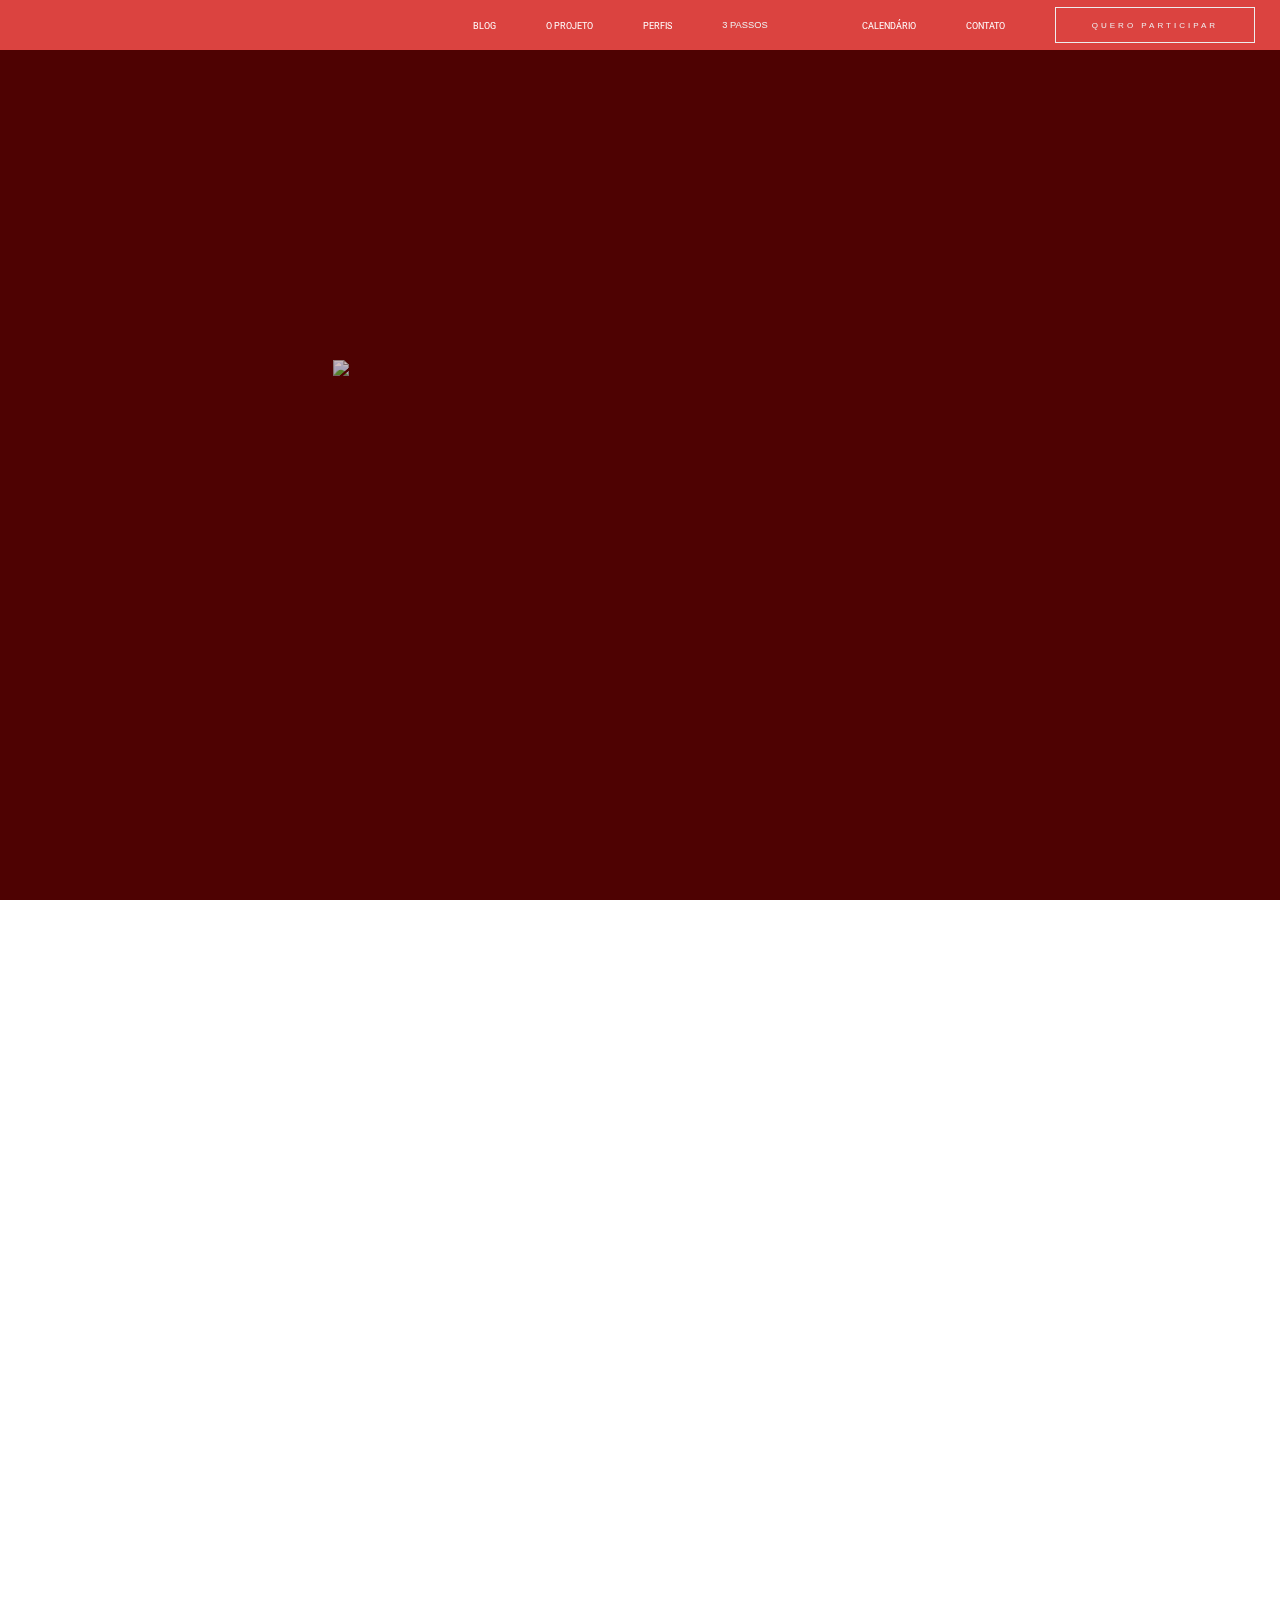
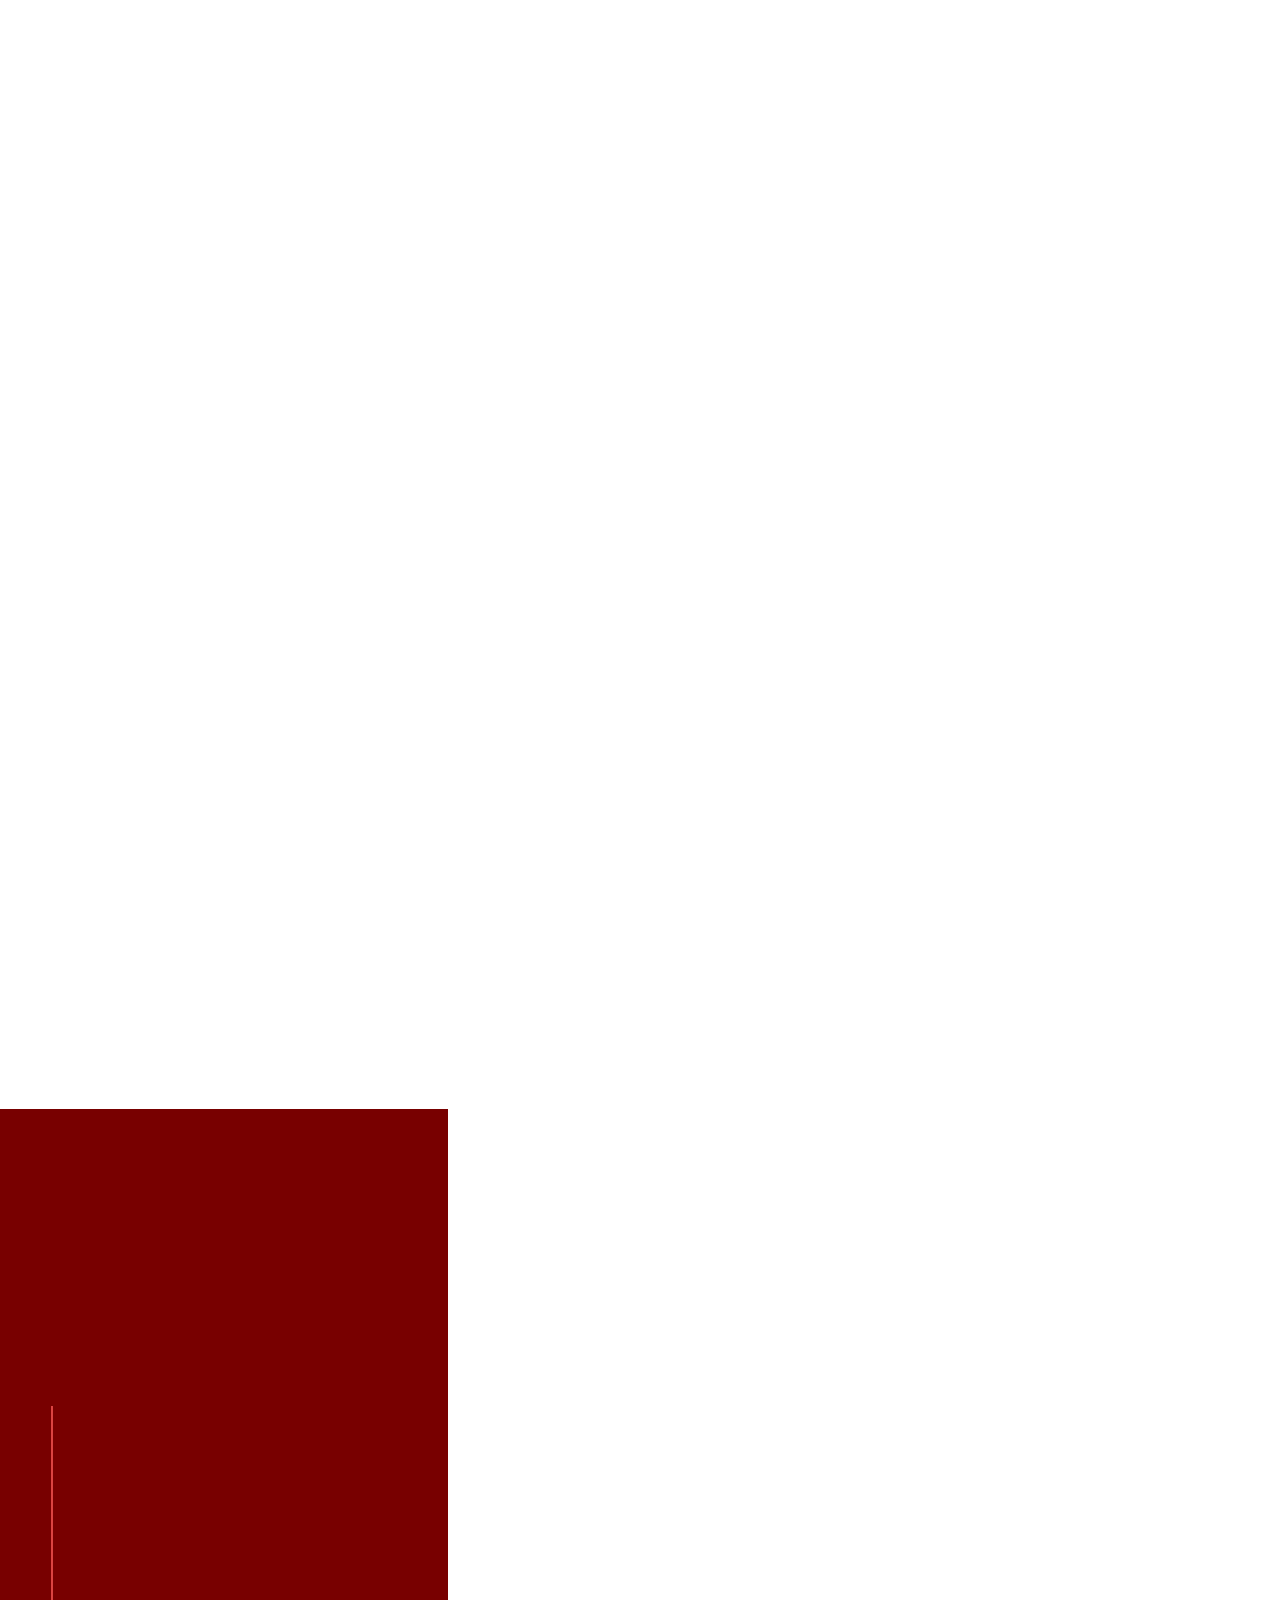
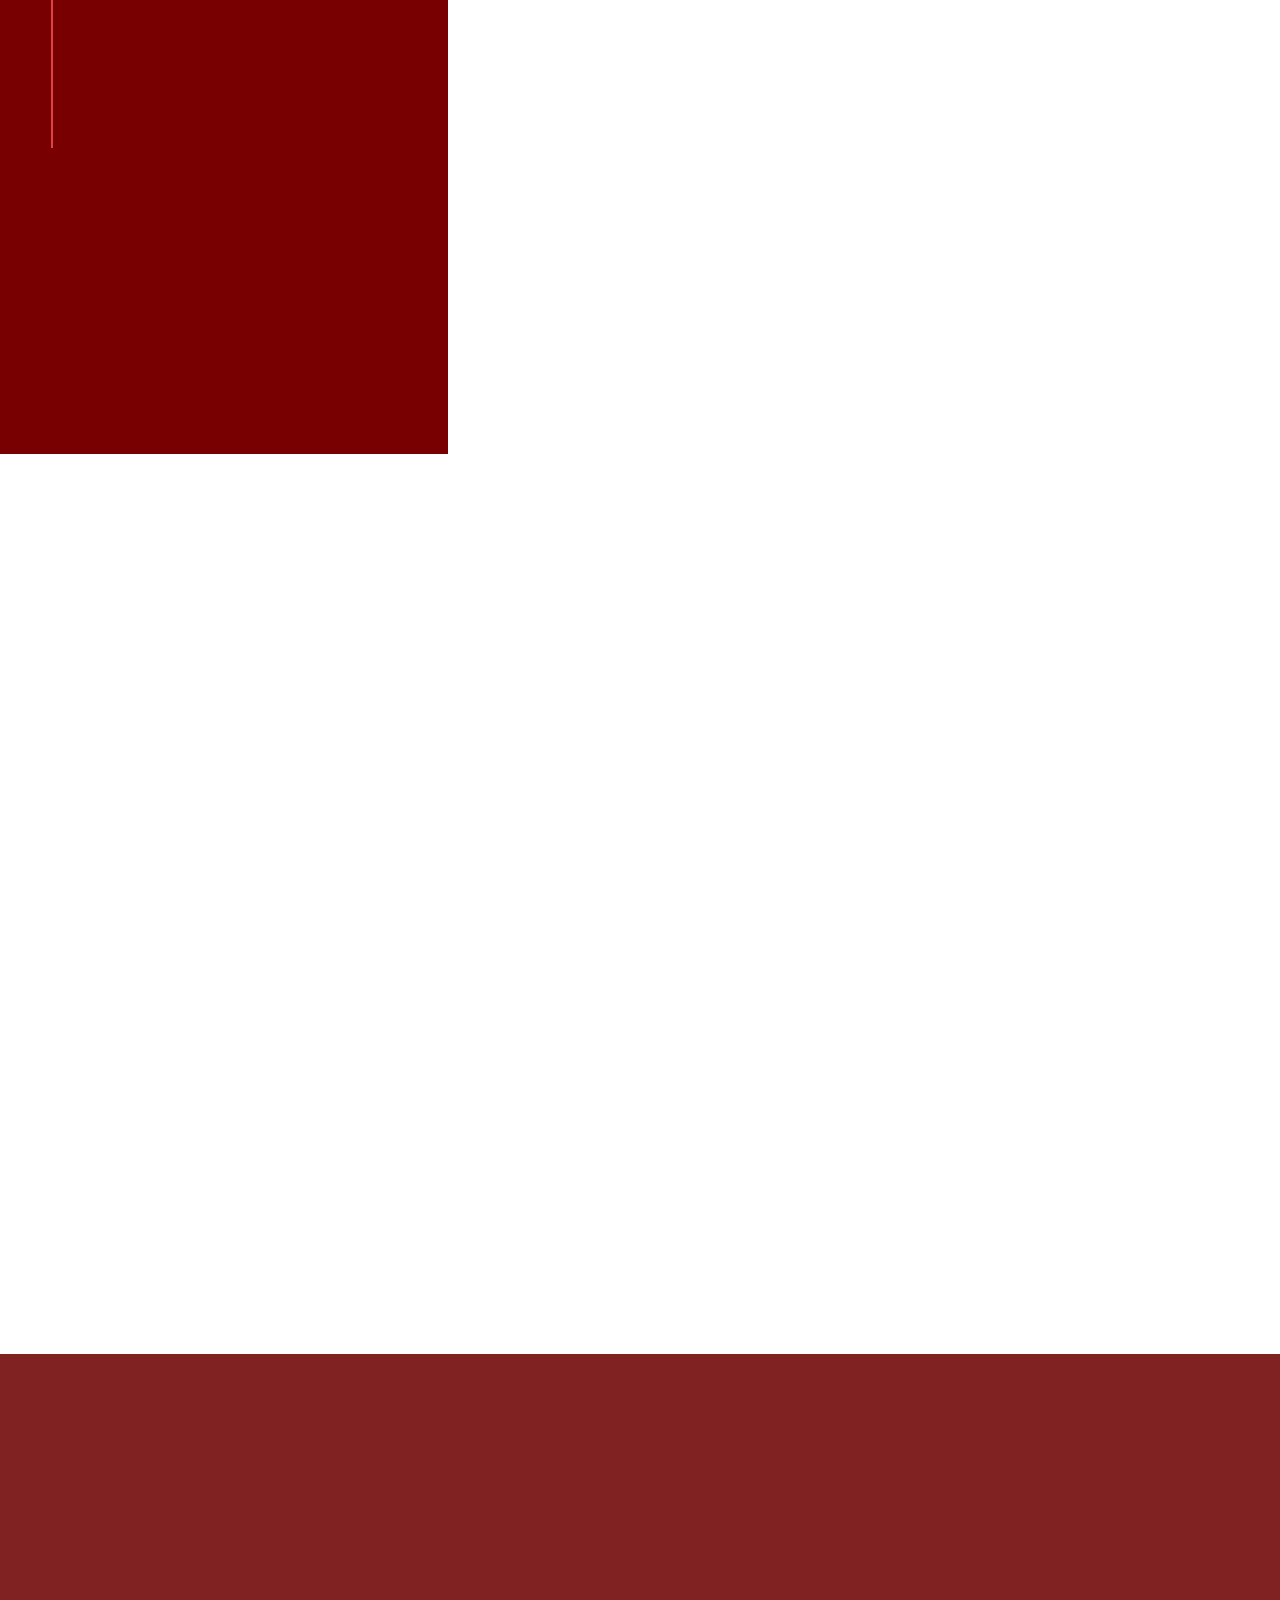
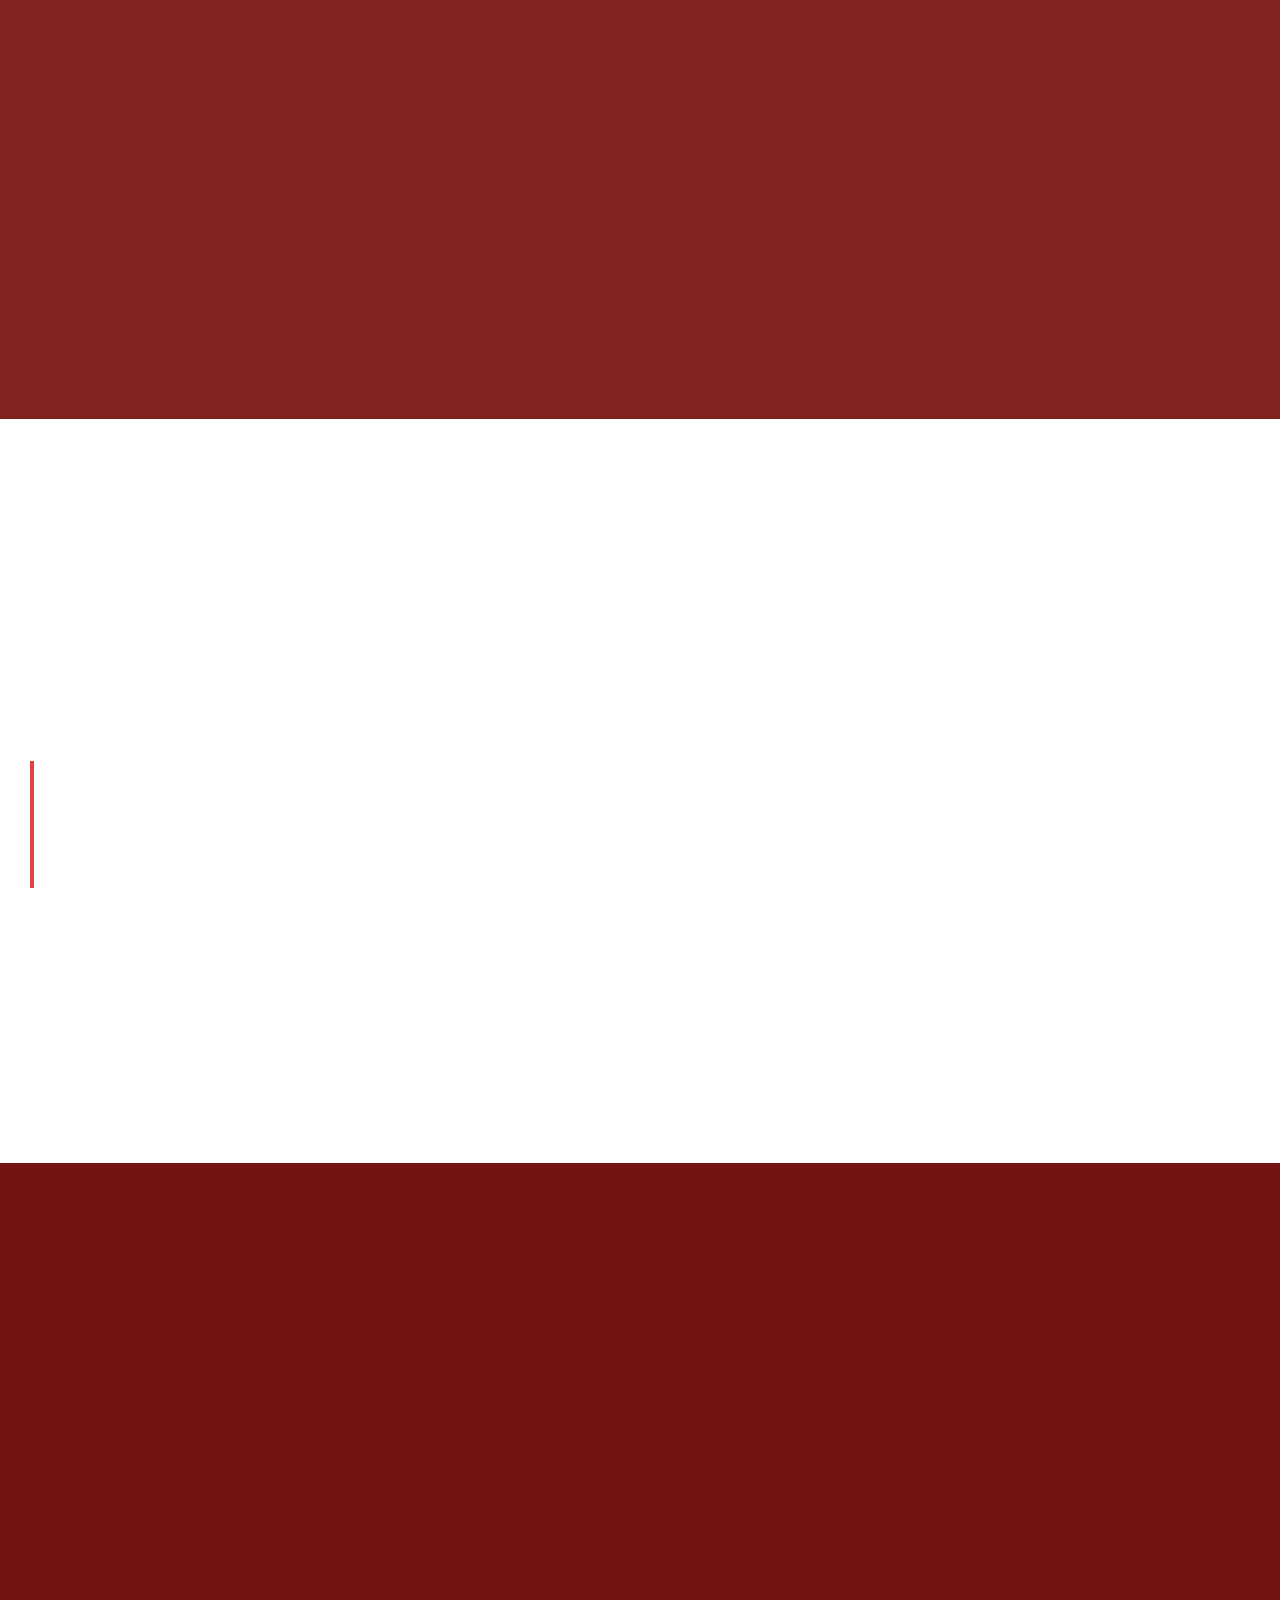
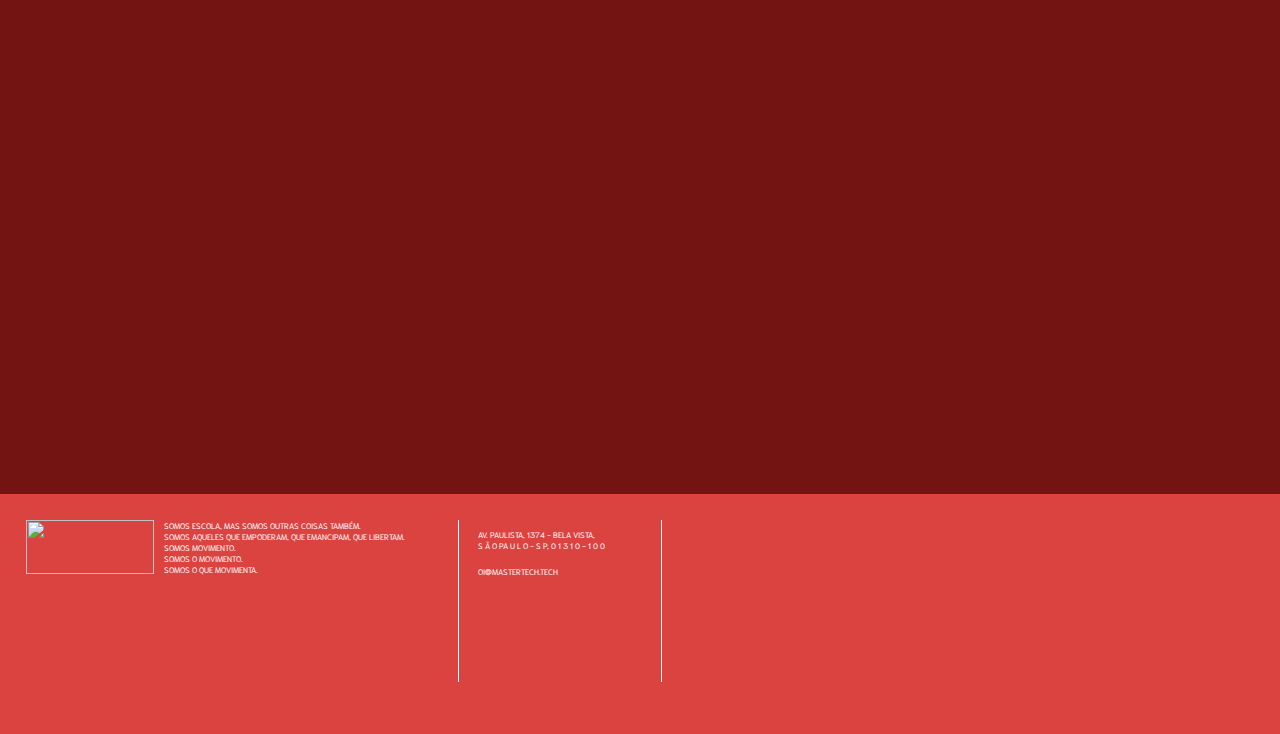
==== index.html @ bb5e114c "Espero que seja o fim" ====
<!DOCTYPE html>
<html lang="en" class="no-js">
	<head>
		<meta charset="UTF-8" />
		<meta name="viewport" content="width=device-width, initial-scale=1">
		<title>NISIA</title>
		<meta name="author" content="Codrops" />
		<link rel="shortcut icon" href="favicon.ico">
		<link rel="stylesheet" type="text/css" href="css/style.css" />
		<link href="https://unpkg.com/aos@2.3.1/dist/aos.css" rel="stylesheet">
		<link href="https://fonts.googleapis.com/css?family=Anton|Jura|Niramit|Roboto:200,300,400,700" rel="stylesheet">
		<link rel="stylesheet" href="https://use.fontawesome.com/releases/v5.8.2/css/all.css" integrity="sha384-oS3vJWv+0UjzBfQzYUhtDYW+Pj2yciDJxpsK1OYPAYjqT085Qq/1cq5FLXAZQ7Ay" crossorigin="anonymous">
	</head>
	<body class="demo-1">
			
		<nav data-aos="fade-down">
			<!-- AQUI FICA A LOGO (SVG) -->
			<a class="logo-a" href="#home" data-aos="fade-left" data-aos-duration="1000"><img  id="logo logo-btn" src="./logo_mt.svg" alt=""></a>
			<a class="grid-one" onclick="toggleMenu()"></a>

			</div>  
			<ul id="menu-box" class="menu">
				<li data-aos="fade-left" data-aos-duration="1000"><a onclick="toggleMenu()">BLOG</a></li>	
				<li data-aos="fade-left" data-aos-duration="1500"><a href="#project" onclick="toggleMenu()">O PROJETO</a></li>
				<li data-aos="fade-left" data-aos-duration="2000"><a href="#mulheres" onclick="toggleMenu()">PERFIS</a></li>	
				<div class="dropdown">
					<button class="dropbtn" data-aos="fade-left" data-aos-duration="2500">3 PASSOS 
					  <i class="fa fa-caret-down"></i>
					</button>
					<div class="dropdown-content">
					  <a href="#ecossistema" onclick="toggleMenu()">ECOSSISTEMA</a>
					  <a href="#sistema" onclick="toggleMenu()">SISTEMA</a>
					  <a href="#ecos__do__sistema" onclick="toggleMenu()">ECOS DO SISTEMA</a>
					</div>
				</div> 
				<li data-aos="fade-left" data-aos-duration="3000"><a href="#calendario" onclick="toggleMenu()">CALENDÁRIO</a></li>
				<li data-aos="fade-left" data-aos-duration="3000"><a href="#identidade" onclick="toggleMenu()">CONTATO</a></li>
				<button  id="menu__btn" data-aos="fade-left" data-aos-duration="3000" onclick="toggleMenu()">QUERO PARTICIPAR</button>	
			</ul>
		</nav>

		<img id="title_nisia" class="content__title" src="img/logonisia.svg">


		<main id="home">
			<a style="position: relative; bottom: 3vw;" onClick="homeAnimation()"><img id="home-btn" src="./img/arrow.svg" alt="" data-aos="zoom-out-up" data-aos-duration="1500"></a>	
				<div class="content">
					<div class="glitch">
						<div class="glitch__img"></div>
						<div class="glitch__img"></div>
						<div class="glitch__img"></div>
						<div class="glitch__img"></div>
						<div class="glitch__img"></div>
					</div>					
				</div>
		</main>

		<section id="project">

			<img data-aos="fade-up" data-aos-duration="1000" src="img/video.png" alt="">

			<div class="project__a">
				<h1 data-aos="fade-up" data-aos-duration="1000">O PROJETO</h1>
				<p class="project-b__p" data-aos="fade-up" data-aos-duration="1500">Nísia é uma comunidade de mulheres na tecnologia, e somos muitas! Somos professoras, empregadoras, gestoras, mentoras, analistas, estudantes e profissionais. O futuro passa pela tecnologia e você já faz parte dessa rede.<br><strong>Vamos escrever esse futuro juntas.</strong></p>
				<a href="#identidade" class="project-b__a" data-aos="fade-up" data-aos-duration="1500"><button class="project-btn">QUERO PARTICIPAR</button></a>
			</div>
		</section>

		<section id="mulheres">
			<div class="mulheres__a">
				<h1 class="mulheres__a__h1" data-aos="fade-up" data-aos-duration="1000">QUAIS PERSONAGENS FAZEM PARTE DA CADEIA DE PRODUÇÃO DE TECNOLOGIA?</h1>
				<p class="mulheres__a__p" data-aos="fade-up" data-aos-duration="1500">Se quisermos que as mulheres realmente tenham voz ativa na tecnologia, é preciso que todos os elos da cadeia do desenvolvimento, operação e criação da tecnologia sejam ocupados. E cada elo depende intimamente de todos os outros.</p>
				<div class="mulheres__a__symbols" data-aos="fade-up" data-aos-duration="1500">
					<img class="mulheres__a__svg" src="img/symbols01.svg">
					<img class="mulheres__a__svg" src="img/symbols02.svg">
					<img class="mulheres__a__svg" src="img/symbols03.svg">
					<img class="mulheres__a__svg" src="img/symbols04.svg">
					<img class="mulheres__a__svg" src="img/symbols05.svg">
				</div>
			</div>
			<div class="mulheres__b">
				<button id="mulheres__b__a" class="accordion" data-aos="fade-up" data-aos-duration="2000"> <img class="mulheres__a__svg" src="img/symbols06.svg"> A ESTUDANTE</button>
				<div class="panel">
					<img src="./img/malala.png" alt="">	
					<p class="mulheres__b__p__b">Malala Yousafzai é uma ativista paquistanesa. Foi a pessoa mais nova a ser laureada com um prémio Nobel. 
					É conhecida principalmente pela defesa dos direitos humanos das mulheres e do acesso à educação na sua região natal do vale do Swat na província de Khyber Pakhtunkhwa, no nordeste do Paquistão, onde os talibãs locais impedem as jovens de frequentar a escola. Desde então, o ativismo de Malala tornou-se um movimento internacional.</p>
				</div>

				<button id="mulheres__b__b" class="accordion" data-aos="fade-up" data-aos-duration="2000"> <img class="mulheres__a__svg" src="img/symbols07.svg"> A PROGRAMADORA</button>
				<div class="panel">
					<img src="./img/ada.png" alt="">	
					<p class="mulheres__b__p__b">Ada Augusta King, atualmente conhecida como Ada Lovelace, foi uma matemática e escritora inglesa. Hoje é reconhecida principalmente por ter escrito o primeiro algoritmo para ser processado por uma máquina, a máquina analítica de Charles Babbage. Por esse trabalho é considerada a primeira programadora de toda a história.</p>
				</div>

				<button id="mulheres__b__c" class="accordion" data-aos="fade-up" data-aos-duration="2000"> <img class="mulheres__a__svg" src="img/symbols08.svg"> A MENTORA</button>
				<div class="panel">
					<img src="./img/dorothy.png" alt="">	
					<p class="mulheres__b__p__b">Dorothy Johnson Vaughan foi uma matemática estadunidense, que trabalhou na National Advisory Committee for Aeronautics (NACA), a agência predecessora da NASA. Em 1949, ela foi a primeira mulher negra a ser promovida chefe de departamento na NACA.</p>
				</div>

				<button id="mulheres__b__d" class="accordion" data-aos="fade-up" data-aos-duration="2000"> <img class="mulheres__a__svg" src="img/symbols09.svg"> A EDUCADORA</button>
				<div class="panel">
					<img src="./img/nisia.png" alt="">	
					<p class="mulheres__b__p__b">Nísia Floresta Brasileira Augusta foi uma educadora, escritora e poetisa brasileira. Primeira na educação feminista no Brasil, com protagonismo nas letras, no jornalismo e nos movimentos sociais.Defensora de ideais abolicionistas, republicanos e principalmente feministas, de consciência antecipadora para sua época, influenciou a prática educacional brasileira, rompendo limites do lugar social destinado à mulher.</p>
					</div>

				<button id="mulheres__b__e" class="accordion" data-aos="fade-up" data-aos-duration="2000"> <img class="mulheres__a__svg" src="img/symbols10.svg"> A EMPREGADORA</button>
				<div class="panel">
					<img src="./img/susan.png" alt="">	
					<p class="mulheres__b__p__b">Susan Diane Wojcicki é uma executiva do ramo da tecnologia e atual diretora executiva do YouTube. Foi vice presidente sênior de propaganda e comércio no Google e conduziu projetos como o AdWords,  DoubleClick, Google Analytics e AdSense, que se tornou a segunda maior fonte de receita do Google. Tratou de duas das maiores aquisições da Google: a compra do YouTube por 1.65 bilhões de dólares em 2006 e a compra da DoubleClick por 3.1 bilhões de dólares em 2007</p>
			
				</div>
			</div>
		</section>

		<section id="ecossistema">

			<div class="ecossistema__a">
				<div class="ecossistema__content__a">
					<h1 class="ecossistema__title" data-aos="fade-up" data-aos-duration="1500">ECOSSISTEMA</h1>
					<p class="main__text" data-aos="fade-up" data-aos-duration="2000"><span>Não existe a profissional sem a estudante,<br> 
							que não existe sem professora,  <br> 
							que não existe sem a empregadora,  <br>  
							que não existe sem a mentora,   <br> 
							que não existe sem a professora,   <br> 
							que não existe sem a estudante,  <br>  
							que não existe sem a empregadora,   <br>
							que não existe sem a profissional, que hoje existe muito timidamente. <br> <br>  
							</span>

							Somos formação em rede, formação compartilhada, auto-formação de profissionais, mentoras, estudantes e professoras. Aprendemos e crescemos umas com as outras.</p>
				</div>
			</div>
			<div class="ecossistema__b">
				<div class="ecossistema__content__b" data-aos="fade-up" data-aos-duration="2000">
					<h1>QUAL É O PAPEL QUE VOCÊ DESEMPENHA HOJE?</h1>
				</div>
				<div data-aos="fade-up" data-aos-duration="2000">
					<svg id="pp" version="1.1" id="Layer_1" xmlns="http://www.w3.org/2000/svg" xmlns:xlink="http://www.w3.org/1999/xlink" x="0px" y="0px"
					viewBox="0 0 1091.7 1091.7" style="enable-background:new 0 0 1091.7 1091.7;" xml:space="preserve">
			   <line id="path1" class="st0" x1="283.4" y1="138.5" x2="111.7" y2="672.7"/>
			   <circle id="cir" class="st1" cx="288.3" cy="138.2" r="15.5"/>
			   <line id="path2" class="st0" x1="1019.6" y1="669.8" x2="844.5" y2="136.7"/>
			   <line id="path3" class="st0" x1="566.7" y1="1001" x2="1019.6" y2="669.8"/>
			   <line id="path4" class="st0" x1="111.7" y1="672.7" x2="566.7" y2="1001"/>
			   <line id="path5" class="st0" x1="844.5" y1="136.7" x2="283.4" y2="138.5"/>
			   <text id="text1" onclick="rotatePentagon(2)" transform="matrix(1 0 0 1 288.0636 60.9699)" class="st1 st3">A MENTORA</text>
			   <g>
				   <polygon class="st7" points="758.3,184.3 291.9,230.7 192,688.6 596.5,925.1 946.5,613.5 	"/>
				   <polygon class="st7" points="663.5,196.8 274.5,324.7 276,734.2 665.9,859.3 905.3,527.2 	"/>
				   <polygon class="st7" points="593.8,225.7 280.5,399.9 349.4,751.7 705.3,795 856.3,469.9 	"/>
				   <polygon class="st7" points="525.3,270.8 302.3,479 431.3,755.5 734.1,718.2 792.3,418.7 	"/>
			   </g>
			   <g class="st8">
				   <text id="text2" onclick="rotatePentagon(4)" transform="matrix(-0.8076 0.5898 -0.5898 -0.8076 1049.6862 722.519)" class=" st1 st4">A EMPREENDEDORA</text>
			   </g>
			   <g class="st8">
				   <text id="text3" onclick="rotatePentagon(0)" transform="matrix(-0.8109 -0.5852 0.5852 -0.8109 523.4828 1037.5326)" class=" st1 st4">A PROGRAMADORA</text>
			   </g>
			   <g class="st8">
				   <text id="text4" onclick="rotatePentagon(1)" transform="matrix(0.3178 -0.9482 0.9482 0.3178 49.1521 632.1315)" class=" st1 st4">A ESTUDANTE</text>
			   </g>
			   <g class="st8">
				   <text id="text5" onclick="rotatePentagon(3)" transform="matrix(0.3097 0.9508 -0.9508 0.3097 898.7365 124.4901)" class=" st1 st4">A EDUCADORA</text>
			   </g>
			   </svg>
				</div>
			</div>
			<div class="ecossistema__perfis" data-aos="fade-up" data-aos-duration="2000">
				<h2 class="ecossistema__perfis_h2" id="ecossistem__texto">O GIVE BACK.<br><br> <span class="meetings">Repassar aprendizado<br><br>O apoio às iniciativas de base<br><br>O contato empresa-escola<br><br>A retroalimentação do ciclo com a observação dos resultados.</span></h2>
			</div>
		</section>
			
		<section id="sistema">
			<div>
				<div data-aos="fade-up" data-aos-duration="2000">
					<h1 data-aos="fade-up" data-aos-duration="2000">SISTEMA</h1>
					<p class="main__text" data-aos="fade-up" data-aos-duration="2000">
					Nísia é uma comunidade ativa e produtiva com encontros mensais onde são propostos debates, geração de ideias que criação de protótipos. Todo o material produzido é uso livre. Cada encontro é divulgado para toda comunidade e aberto para novas participantes.</strong></p>
				</div>
				
			</div>
			<div id="sistema__b" data-aos="fade-up" data-aos-duration="2000">
				<img class="infografico" src="img/info.svg">
				<button>VER CALENDÁRIO</button>
			</div>
		</section>	

		<section id="ecos__do__sistema">
			<div class="ecos__do__sistema__title main__text">
					<h1 data-aos="fade-up" data-aos-duration="2000">ECOS<br> DO SISTEMA</h1>
			</div>
			<div class="ecos__do__sistema__b">
				<p class="ecos__do__sistema__main_text" data-aos="fade-up" data-aos-duration="2000">Todo material produzido pela comunidade Nisia será compartilhado e serve como fomento à participação feminina na cadeia de produção da tecnologia. <br><br>
				A produção de Nisia envolve toda a sorte de ideias que suas participantes possam sugerir, entre eles: artigos acadêmicos, materiais áudio-visuais, pesquisas, softwares open source, materiais artísticos, etc... E todos estão disponíveis para consulta e/ou downloads.</p>
				<a href="#identidade"><button class="ecos-btn" data-aos="fade-up" data-aos-duration="2000">QUERO PARTICIPAR</button></a>  
			</div>
			<div class="ecos__media" data-aos="fade-up" data-aos-duration="2000">
					<div>
						<a class="ecos__media__a"><h2>BLOG</h2></a>
					</div>
					<div>
						<a class="ecos__media__a"><h2>DOWNLOADS</h2></a>
					</div>
					<div>
						<a class="ecos__media__a"><h2>VÍDEOS</h2></a>
					</div>
			</div>	
		</section>
				

	
		<section id="calendario">
			<div class="calendario__a" ata-aos="fade-up" data-aos-duration="2000">
				<div class="calendario__sistema">
					<h1 data-aos="fade-up" data-aos-duration="2000">CALENDÁRIO</h1>
					<p data-aos="fade-up" data-aos-duration="2000">Você pode se cadastrar para qualquer um dos eventos de Nísia, acompanhe nosso calendário ao lado e se inscreva!</p>
				</div>
			</div>
			<div class="calendario__b" data-aos="fade-up" data-aos-duration="2000">
				<select name="" id="">
					<option value="">JAN</option>
					<option value="">FEV</option>
					<option value="">MAR</option>
					<option value="">MAI</option>
					<option value="">JUN</option>
				</select>
				
			<svg class="calendar" id="calendario__meses" version="1.1" id="Layer_1" xmlns="http://www.w3.org/2000/svg" xmlns:xlink="http://www.w3.org/1999/xlink" x="0px" y="0px"
				viewBox="0 0 1818.2 1152.1" style="enable-background:new 0 0 1818.2 1152.1;" xml:space="preserve" data-aos="fade-up" data-aos-duration="2000">
		   <style type="text/css">
			.cst0{fill:#FFFFFF;}
			.cst1{font-family:'Roboto-BoldCondensed';}
			.cst2{font-size:48px;}
			.cst3{letter-spacing:10;}
			.cst4{fill:none;stroke:#FFFFFF;stroke-width:7;stroke-miterlimit:10;}
			.cst5{opacity:0.4;}
			.cst6{opacity:0.18;fill:none;stroke:#FFFFFF;stroke-width:4;stroke-miterlimit:10;}
			.cst7{opacity:0.4;fill:none;stroke:#FFFFFF;stroke-width:4;stroke-miterlimit:10;}
		   </style>
		   <g>
			   <text transform="matrix(0.544 -0.8391 0.8391 0.544 80.2271 208.1519)" class="cst0 cst1 cst2 cst3">JAN</text>
		   </g>
		   <line class="cst4" x1="91.1" y1="238.3" x2="1718.8" y2="238.6"/>
		   <circle class="cst0" cx="89.1" cy="238.3" r="12.5"/>
		   <g>
			   <text transform="matrix(0.544 -0.8391 0.8391 0.544 228.3013 208.1528)" class="cst0 cst1 cst2 cst3">FEV</text>
		   </g>
		   <ellipse transform="matrix(0.9999 -1.626744e-02 1.626744e-02 0.9999 -3.8447 3.889)" class="cst0" cx="237.1" cy="238.3" rx="12.5" ry="12.5"/>
		   <g>
			   <text transform="matrix(0.544 -0.8391 0.8391 0.544 376.3727 208.1524)" class="cst0 cst1 cst2 cst3">MAR</text>
		   </g>
		   <path class="cst0" d="M402.5,238.6c0.4,6.9-6.9,12.4-16.5,12.2c-9.6-0.2-17.7-6-18.1-12.9c-0.4-6.9,6.9-12.4,16.5-12.2
			   C394,225.9,402.1,231.7,402.5,238.6z"/>
		   <g>
			   <text transform="matrix(0.544 -0.8391 0.8391 0.544 524.4453 208.1521)" class="cst0 cst1 cst2 cst3">ABR</text>
		   </g>
		   <ellipse transform="matrix(0.9999 -1.626744e-02 1.626744e-02 0.9999 -3.8055 8.7065)" class="cst0" cx="533.3" cy="238.3" rx="12.5" ry="12.5"/>
		   <g>
			   <text transform="matrix(0.544 -0.8391 0.8391 0.544 672.5178 208.1519)" class="cst0 cst1 cst2 cst3">MAI</text>
		   </g>
		   <ellipse transform="matrix(0.9999 -1.626744e-02 1.626744e-02 0.9999 -3.7859 11.1152)" class="cst0" cx="681.3" cy="238.3" rx="12.5" ry="12.5"/>
		   <g>
			   <text transform="matrix(0.544 -0.8391 0.8391 0.544 820.5898 208.1525)" class="cst0 cst1 cst2 cst3">JUN</text>
		   </g>
		   <ellipse transform="matrix(0.9999 -1.626744e-02 1.626744e-02 0.9999 -3.7663 13.524)" class="cst0" cx="829.4" cy="238.3" rx="12.5" ry="12.5"/>
		   <g>
			   <text transform="matrix(0.544 -0.8391 0.8391 0.544 968.661 208.1525)" class="cst0 cst1 cst2 cst3">JUL</text>
		   </g>
		   <ellipse transform="matrix(0.9999 -1.626744e-02 1.626744e-02 0.9999 -3.7467 15.9327)" class="cst0" cx="977.5" cy="238.3" rx="12.5" ry="12.5"/>
		   <g>
			   <text transform="matrix(0.544 -0.8391 0.8391 0.544 1116.733 208.1513)" class="cst0 cst1 cst2 cst3">AGO</text>
		   </g>
		   <ellipse transform="matrix(0.9999 -1.626744e-02 1.626744e-02 0.9999 -3.7271 18.3415)" class="cst0" cx="1125.6" cy="238.3" rx="12.5" ry="12.5"/>
		   <g>
			   <text transform="matrix(0.544 -0.8391 0.8391 0.544 1264.8058 208.1524)" class="cst0 cst1 cst2 cst3">SET</text>
		   </g>
		   <ellipse transform="matrix(0.9999 -1.626744e-02 1.626744e-02 0.9999 -3.7075 20.7502)" class="cst0" cx="1273.6" cy="238.3" rx="12.5" ry="12.5"/>
		   <g>
			   <text transform="matrix(0.544 -0.8391 0.8391 0.544 1412.8782 208.1526)" class="cst0 cst1 cst2 cst3">OUT</text>
		   </g>
		   <ellipse transform="matrix(0.9999 -1.626744e-02 1.626744e-02 0.9999 -3.6879 23.159)" class="cst0" cx="1421.7" cy="238.3" rx="12.5" ry="12.5"/>
		   <g>
			   <text transform="matrix(0.544 -0.8391 0.8391 0.544 1560.9498 208.1518)" class="cst0 cst1 cst2 cst3">NOV</text>
		   </g>
		   <ellipse transform="matrix(0.9999 -1.626744e-02 1.626744e-02 0.9999 -3.6683 25.5677)" class="cst0" cx="1569.8" cy="238.3" rx="12.5" ry="12.5"/>
		   <g>
			   <text transform="matrix(0.544 -0.8391 0.8391 0.544 1709.0221 208.152)" class="cst0 cst1 cst2 cst3">DEZ</text>
		   </g>
		   <ellipse transform="matrix(0.9999 -1.626744e-02 1.626744e-02 0.9999 -3.6487 27.9765)" class="cst0" cx="1717.8" cy="238.3" rx="12.5" ry="12.5"/>
		   <g class="cst5">
			   <path class="cst6" d="M238,237.9c0,41.1-33.3,74.4-74.4,74.4S89.2,279,89.2,237.9"/>
			   <path class="cst7" d="M385.8,237.9c0,82-66.4,148.4-148.3,148.4S89.2,319.8,89.2,237.9"/>
			   <path class="cst7" d="M532.6,237.9c0,122.5-99.3,221.9-221.7,221.9S89.2,360.4,89.2,237.9"/>
			   <path class="cst7" d="M681.9,237.9c0,163.8-132.7,296.5-296.3,296.5S89.2,401.7,89.2,237.9"/>
			   <path class="cst7" d="M830.6,237.9c0,204.9-166,371-370.7,371S89.2,442.8,89.2,237.9"/>
			   <path class="cst7" d="M976.6,237.9c0,245.2-198.7,444-443.7,444S89.2,483.1,89.2,237.9"/>
			   <path class="cst7" d="M1125.9,237.9c0,286.5-232.1,518.7-518.3,518.7S89.2,524.4,89.2,237.9"/>
			   <path class="cst7" d="M1273.9,237.9c0,327.4-265.2,592.8-592.4,592.8S89.2,565.3,89.2,237.9"/>
			   <path class="cst7" d="M1422,237.9c0,368.3-298.3,666.9-666.4,666.9S89.2,606.2,89.2,237.9"/>
			   <path class="cst7" d="M1570,237.9c0,409.2-331.5,740.9-740.4,740.9S89.2,647.1,89.2,237.9"/>
			   <path class="cst7" d="M1718,237.9c0,450.1-364.6,815-814.4,815S89.2,688,89.2,237.9"/>
		   </g>
		   </svg>

			<div class="calendario__box">
				<div class="calendario__box__a">
					<h1>MAI</h1>
					<svg height="210" width="500">
  						<line x1="0" y1="0" x2="118" y2="200" style="stroke:rgb(255,0,0);stroke-width:2" />
					</svg>
					<p class="calendario__box__a__p">2019</p>
				</div>
				<div class="calendario__box__b">
					<div>
						<h2 class="calendario__box__b__data">08/</h2>
						<h2 class="calendario__box__b__titulo">os primeiros passos - os caminhos possíveis. como e por onde começar</h2>
						<p>MASTERTECH <br> 18H</p>
						<button>MAIS</button>
					</div>
					<br>
					<div>
						<h2 class="calendario__box__b__data">08/</h2>
						<h2 class="calendario__box__b__titulo">erradicando tabus: tecnologia sem genero</h2>
						<p>MASTERTECH <br> 18H</p>
						<button>MAIS</button>
					</div>
					<div>
						<h2 class="calendario__box__b__data">08/</h2>
						<h2 class="calendario__box__b__titulo">o mercado de trabalho tradicional, as startups & o profissional freelancer.</h2>
						<p>MASTERTECH <br> 18H</p>
						<button>MAIS</button>
					</div>		
				</div>
				
			</div>

			</div>  
		</section>

		<section id="identidade">
				<div class="identidade__form">
					<div class="identidade__form__a" data-aos="fade-up" data-aos-duration="2000">
						<h1 data-aos="fade-up" data-aos-duration="2000">ONDE VOCÊ ESTÁ <br> NESSE SISTEMA?</h1>
						<p data-aos="fade-up" data-aos-duration="2000">Nós precisamos do seu talento para fortalecer nossa rede. Precisamos da sua força para impactar e inspirar outras mulheres. Vamos moldar o futuro da tecnologia e você pode ser parte disso.  </p>
					</div>		
				</div>
				<div class="identidade__form__b" data-aos="fade-up" data-aos-duration="2000">
					<div class="identidade__input">
						<input type="text" placeholder="NOME">
						<input type="text" placeholder="E-MAIL">	
					</div>
					<div class="identidade__form__b__a" >
						<h2>QUAL O PAPEL QUE VOCÊ DESEMPENHA HOJE?</h2>
						<select>
								<option value="">A ESTUDANTE</option>
								<option value="">A EDUCADORA</option>
								<option value="">A EMPREGADORA</option>
								<option value="">A MENTORA</option>
								<option value="">A PROFISSIONAL</option>
						</select>
					</div>

					<div class="identidade__form__b__c">
						<h2>QUER CONTAR A SUA HISTÓRIA?</h2>
						<a><button>SIM</button></a>
						<a><button>NÃO</button></a>
					</div>
					
					<div class="identidade__form__b__b">
						<button>ENVIAR FORMULÁRIO</button>
					</div>	
				</div>
			</section>
			
			<footer>
				<img src="./logo_mt.svg">
				<p>SOMOS ESCOLA, MAS SOMOS OUTRAS COISAS TAMBÉM. <br>
				SOMOS AQUELES QUE EMPODERAM, QUE EMANCIPAM, QUE LIBERTAM. <br>
				SOMOS MOVIMENTO. <br>
				SOMOS O MOVIMENTO. <br>
				SOMOS O QUE MOVIMENTA. <br>
				</p>
				<div class="footer__a">
					<div>
						<i class="fas fa-map-marker-alt"></i>
						<p>AV. PAULISTA, 1374 - BELA VISTA, <br> S Ã O PA U L O - S P, 0 1 3 1 0 - 1 0 0</p>
					</div>
					
					<div>
						<i class="far fa-envelope"></i>
						<p>OI@MASTERTECH.TECH</p>
					</div>
				</div>
				<div class="footer__b">
					<a><i class="fab fa-facebook-f"></i></a>
					<a><i class="fab fa-twitter"></i></a>
					<a><i class="fab fa-instagram"></i></a>
					<a><i class="fab fa-youtube"></i></a>
				</div>
			</footer>


		<script src="https://unpkg.com/aos@2.3.1/dist/aos.js"></script>
		<script> AOS.init(); </script>

		<script src="https://kit.fontawesome.com/5fbcdb7af0.js"></script>
		<script
  src="https://code.jquery.com/jquery-3.4.1.min.js"
  integrity="sha256-CSXorXvZcTkaix6Yvo6HppcZGetbYMGWSFlBw8HfCJo="
  crossorigin="anonymous"></script>		
		<script src="js/imagesloaded.pkgd.min.js"></script>
		<script src="js/demob.js"></script>
		<script src="js/accordion.js"></script>
		<script src="js/animation.js"></script>
	</body>
</html>
---- css/style.css ----
html, body {
  margin: 0px;
  font-family: 'Roboto', sans-serif;
  width: 100%;
  background-color: white;
  scroll-behavior: smooth;
  overflow-x: hidden;
}


a {
  text-decoration: none;
    cursor: pointer;
    transition: .5s;
    text-align: left;
    color: white;
}


button {
  background: transparent;
  border: 1px solid #eee;
  color: #eee;
  letter-spacing: 3px;
  font-size: 6pt;
  width: 25em;
  height: 5em;
}

button:hover {
  background: white;
  color: #db4442;
  transition: .5s;
  cursor: pointer;
  transition: .5s;
}

button.dropbtn.aos-init.aos-animate {
  border: none;
}

fa, .fas {
  font-weight: 900;
  font-size: 10pt;
}

h4{
  font-size: 7pt;
  color: white;
  margin-left: 10px;
}

footer {
  display: flex;
  flex-wrap: wrap;
  width: 100vw;
  background-color: #db4340;
  padding: 2vw;
}

footer img {
  width: 10vw;
  height: 6vh;
}

footer p {
  margin: 0px;
}

.footer__a {
  display: flex;
  align-items: center;
  justify-content: end;
  width: 96vw;
  margin-top: 3vh;
  margin-bottom: 3vh;
  border-top: 1px solid white;
  padding-top: 1vh;
}

.footer__a div {
  display: flex;
  align-items: center;
  margin-right: 20px;
}

.footer__a p {
  margin-right: 5px;
}

.footer__b {
  height: 5vh;
  width: 96vw;
  display: flex;
  justify-content: space-evenly;
  align-items: center;
}

i {
  color: white;
}

footer p {
  font-size: 6pt;
  margin-left: 10px;
  margin-top: 0px;
}

.identidade__form__b__c {
  width: 100vw;
  display: flex;
  flex-wrap: wrap;
  justify-content: space-evenly;
  margin-bottom: 3vh;
}

.identidade__form__b__c h2 {
  width: 98vw;
  text-align: center;
  margin-top: 4vh;
}

.identidade__form__b__c button {
  width: 43vw;
}


h1, h2 {
  font-family: 'Anton', sans-serif;
  color: white;
  font-weight: 200;
}

h1 {
  font-size: 2.5em;
  margin-bottom: 0px;
}

h2 {
  letter-spacing: 1px;
}

input[type="text"] {
  background: transparent;
  border: none;
  border-bottom: 2px solid white;
  padding-bottom: 2em;
  width: 26vw;
  margin-bottom: 2em;
  color: white;
  margin-right: 2.5em;
}

i {
  font-size: 14pt;
}

input[type="textarea"] {
  border: 2px solid white;
  background: transparent;
  text-align: center;
}

::placeholder {
  color: white;
}

main {
  height: 100vh;
  display: flex;
  justify-content: center;
  align-items: center;
  background: #4e0202;
}

main img {
  z-index: 998;
  align-self: flex-end;
  position: absolute;
  top: 33vh;
}

main img:nth-child(1) {
  width: 12vw;
}

nav {
  position: fixed;
  z-index: 1001;
  width: 100%;
  height: 50px;
  display: flex;
  justify-content: space-between;
  align-items: center;
  box-sizing: border-box;
  background: #db4340;
}


nav img {
  margin-left: 25px;
  width: 8vw;
  margin: 0px;
}


section {
  position: relative;
  overflow: hidden;
}

svg {
  fill: white;
  margin: 12px;
  width: 73vw;
  margin-top: 5vw;
  margin-left: 11vw;
}

#menu__btn:hover {
  color: #db4442;
  background: white;
  transition: .5s;
}

p {
  color: white;
  font-size: 10pt;
  font-family: 'Niramit', sans-serif;
  font-weight: 400;
}

.logo-a {
  max-height: 35px;
}

section#project {
  background-color: white;
  background-size: cover;
  padding-bottom: 10vw;
  justify-content: center;
  align-items: center;
  background-image: url('/img/random_bg-01.svg');
  background-size: cover;
}

.project__a {
  align-self: flex-start;
  width: 100vw;
  padding: 8vw;
  height: fit-content;
}

svg#calendario__meses {
  display: none;
}

.calendario__b select {
  position: absolute;
  width: 65vw;
}

section#project img {
  width: 90vw;
  margin-top: 13vh;
}

section#mulheres {
  width: 100vw;
  height: fit-content;
  padding-top: 5vh;
}


.ecossistema__content__b {
  margin-top: 1em;
  width: 53vw;
  margin-left: 2.5em;
}


input[type="textarea"] {
  width: 35vw;
  height: 28vh;
}


select {
  padding: 10px 16px;
  height: 52px;
  width: 90vw;
  height: 4.7em;
  -webkit-border-radius: 0;
  border: 0;
  outline: 1px solid white;
  background: transparent;
  color: white;
  margin-top: 10px;
}


li {
  font-family: 'Roboto' sans-serif;
}




#home-btn:hover, #logo-btn:hover {
  opacity: .5;
  transition: .5s;
  fill: #db4442;
  bottom: 2vw;
}



section {
  display: flex;
  flex-wrap: wrap;
  width: 100%;
}

section#calendario {
  background-image: url('../img/calendario_mobile.png');
  background-size: cover;
  background-position: center;
  padding-bottom: 9vh;
  display: flex;
  justify-content: center;
}



section#calendario h1 {
  margin-top: 0px;
}

section#ecos__do__sistema div {

}

img.mulheres__a__svg {
  margin-right: 1vw;
  margin-left: 1vw;
  width: 8vw;
}


.dropdown {
  float: left;
  overflow: hidden;
}

/* Dropdown button */
.dropdown .dropbtn {
  order: none;
  width: 26vw;
  height: 5vh;
  margin-bottom: 6vh;
  letter-spacing: 0px;
  font-size: 10pt;
  text-align: left;
  padding-left: 0px;
}

.dropbtn:hover {
  background: transparent;
  color: white;
}


/* Dropdown content (hidden by default) */
.dropdown-content {
  display: none;
  position: absolute;
  background-color: #db4340;
  min-width: 160px;
  box-shadow: 0px 8px 16px 0px rgba(0,0,0,0.2);
  z-index: 1;
}


/* Links inside the dropdown */
.dropdown-content a {
  float: none;
  color: white;
  padding: 12px 16px;
  text-decoration: none;
  display: block;
  text-align: left;
  font-size: 10pt;
}

/* Add a grey background color to dropdown links on hover */
.dropdown-content a:hover {
  background-color: #af4949;
}

/* Show the dropdown menu on hover */
.dropdown:hover .dropdown-content {
  display: block;
}


.accordion {
  background-color: #eee;
  color: #444;
  cursor: pointer;
  width: 100%;
  border: none;
  text-align: left;
  outline: none;
  font-size: 2.8vw;
  transition: 0.4s;
  display: flex;
  align-items: center;
  height: 12vh;
}

.active, .accordion:hover {
  transition: .5s;
}

.calendar {
  margin: 0px;
  width: 100vw;
  position: absolute;
  top: 40vh;
  left: 0vw;
}

.calendario__box {
  margin: 0 auto;
  margin-top: 12vh;
}

.calendario__b {
  display: flex;
  position: relative;
}

.accordion {
  background-position: center;
  background-position-y: -31vw;
  background-position-x: 9vw;
  background-color: #db4340;
  background-repeat: no-repeat;
}

.identidade__input {
  width: 90vw;
}

.mulheres__b button {
  color: white;
  margin-bottom: .5vh;
}


.ecos__media__a {
  width: fit-content;
}

#mulheres__b__a, #mulheres__b__b, #mulheres__b__c, #mulheres__b__d, #mulheres__b__e {
  background-repeat: no-repeat;
}

#mulheres__b__a {
  background-image: url('../img/thumb-03.png');
  background-size: inherit;
  background-position: right;
}

#mulheres__b__b {
  background-image: url('../img/thumb-01.png');
  background-size: inherit;
  background-position: right;
}

#mulheres__b__c {
  background-image: url('../img/thumb-02.png');
  background-size: inherit;
  background-position: right;
}

#mulheres__b__d {
  background-image: url('../img/thumb-04.png');
  background-size: inherit;
  background-position: right;
}

#mulheres__b__e {
  background-image: url('../img/thumb-05.png');
  background-size: inherit;
  background-position: right;
}


.in-front {
  z-index: 1000;
}

.panel {
  padding: 0 18px;
  display: none;
  background-color: #780000;
  overflow: hidden;
  align-items: flex-start;
  flex-wrap: wrap;
  padding: 1em;
}

.panel img {
  width: 30vw;
}


.calendario__box h1 {
  text-align: center;
  letter-spacing: 18px;
  width: 21vw;
}

.calendario__box h2 {
  color: white;
}

.calendario__box__b__titulo {
  width: 30vw;
  font-size: 16px;
}

.calendario__box__b p {
  margin-top: 0px;
  margin-right: 24vw;
  margin-left: 2vw;
  font-size: 10pt
}

.calendario__box button {
  width: 9vw;
  text-align: center;
  height: 3vh;
  padding: 0px;
  margin: 1vh;
  width: 10em;
}

.calendario__box__b__data {
  width: 30vw;
  margin-left: 2vw;
}

.ecos__media {
  display: flex;
  flex-direction: column;
}

.ecos__media div {
  width: 63vw;
  height: 7vh;
  padding: 1em;
  border: 1px solid white;
  margin-bottom: 2vw;
}

.logo-a {
  margin-top: 0px;
  margin: 0px;
  margin-left: 2vw;
}

.main__text span {
  font-size: 10pt;
}

.calendario__box {
  z-index: 1000;
}

.project__a h1 {
  font-size: 2.5em;
  top: 30vh;
  color: #db4442;
}

.project-b__p {
  margin-left: 0;
  font-size: 10pt;
  margin-bottom: 5vw;
  color: #757575;
}

.project-btn {
  border: 1px solid #db4442;
  color: #db423f;
  font-size: 7pt;
  margin-top: 3vh;
}

.project-btn:hover {
  background-color: #db423f;
  color: white;
  transition: .5s;
}

.project-b__a {
  display: flex;
  justify-content: flex-start;
}

.calendario__box {
  flex-wrap: wrap;
  border: 2px solid white;
  max-width: 64vw;
}

.calendario__box__a {
  max-width: 57vw;
  height: 10vh;
  padding: 1em;
  /* border-right: 2px solid white; */
  border-bottom: 2px solid white;
}

p.calendario__box__a__p {
  text-align: right;
}

.calendario__box__a svg {
  display: none;
}


.calendario__box div:nth-child(2) {
  min-width: 30vw;
  display: flex;
  flex-wrap: wrap;
}

.calendario__sistema {
  margin-left: 5vw;
  border-left: 4px solid #db4442;
  padding-left: 2em;
  flex-direction: column;
}



.ecossistema__perfis {
  position: relative;
  border: none !important;
}


.ecossistema__a {
  width: 100vmax;
  height: fit-content;
  padding-bottom: 5vh;
  padding-top: 12vh;
  margin: 0px;
  background: url(../img/ecossistema_mobile.png) no-repeat center;
  display: flex;
  justify-content: flex-start;
  align-items: center;
  padding-left: 8vw;
}


.ecossistema__content__b h1 {
  font-size: 19pt;
  color: #db4442;
  border-bottom: 1px solid #db4442;
  width: 80vw;
  margin-top: 8vw;
}




.identidade__form__a {
  max-width: 60vw;
  border-left: 3px solid white;
  padding-left: 2em;
  height: auto;
  margin-bottom: 4em;
  margin-top: 8vh;
}


.ecossistema__content__a {
  margin-top: 4vh;
}

.mulheres__a {
  padding: 8vw;
  height: fit-content;
  display: flex;
  flex-direction: column;
  margin-top: 6vh;
}

.mulheres__b {
  padding: 8vw;
  padding-top: 2vw;
  width: 100vw;
}

.mulheres__a__p {
  color: #757575;
  margin-bottom: 2em;
  font-size: 10pt;
}

.mulheres__b__p {
  color: #eee;
}

.mulheres__a__h1 {
  color: #db4442;
  border-left: 1px solid #db4442;
  padding-left: .5em;
  height: fit-content;
  font-size: 19pt;
}

.mulheres__a__symbols {
}

.mulheres__a__svg {
  width: 12vw;
}



.popup {
  position: absolute;
  top: auto;
  left: auto;
  background: #240000;
  width: 99vw;
  z-index: 1002;
  height: 11vh;
  text-align: center;
  display: none;
  align-items: center;
  justify-content: center;
  padding: 1em;
  margin: 0px !important;
  font-size: 2em;
  color: #dedddd;
}

.popup h2 {
  margin-right: 2em;
}

.fa-arrow-alt-circle-down:before {
  content: "\f358";
  margin: 1em;
  margin-right: 0.2em;
  font-size: 2em;
  color: #582828;
}



.ecossistema__perfis_h2 {
    font-size: 1em;
    color: #780000;
    width: 75vw;
}

.meetings {
  font-size: 10pt;
  color: #757575;
}

.ecossistema__perfis_img {
  width: 48vw;
} 

span {
  color: #bdbdbd;
}

section#sistema button {
  color: #901c1c;
  background: white;
  font-size: 7pt;
  margin-bottom: 5vh;
}

section#sistema button:hover {
  background: #901c1c;
  color: white;
  border: 2px solid white;
  cursor: pointer;
}

section#sistema div {
 width: 100%;
}

section#sistema div div {
  margin-left: 8vw;
  border-left: 2px solid #db4442;
  padding-left: 4vw;
  margin-top: 10vh;
  margin-bottom: 6vh;
}

section#sistema h1 {
  color: #db4442;
}

section#sistema p {
  color: #5b5b5f;
}

section#ecos__do__sistema {
  background-image: url('../img/ecos_do_sistema.png');
  background-size: cover;
  background-position: center;
  display: flex;
  flex-wrap: wrap;
  justify-content: center;
  background-color: #802221;
}

section#ecos__do__sistema img {
  width: 20vw;
  height: 20vh;
}


section#ecos__do__sistema p {
  max-width: 75vw;
  font-size: 14px;
  margin-right: 6vw;
}

.ecos__do__sistema__main_text {
  margin-top: 7vh;
  
}



section#identidade {
  background: url('../img/profilebg.svg');
  background-size: cover;
  background-position: center;
  height: fit-content;
  min-height: 100vh;
  justify-content: center;
  background-color: #731413;
}


.identidade__form {
  padding: 2em;
  padding-bottom: 0px;
  width: 100%;
}


.identidade__fotos {
  width: 35vw;
}


.agenda__contato {
  background: black;
}

.agenda__contato section {
  min-width: 100vw;
}

.ecos-btn {
  width: 300px;
  max-width: 300px;
}


.profiles {
  max-width: 25vw;
  max-height: 60vh;
  margin: 2em;
}



.infografico {
  width: 98vw;
  height: 50vh;
}


ul li {
  list-style-type: none;
  color: white;
  transition: .3s;
  font-size: 10pt;
  margin-bottom: 7vh;
}

ul li:nth-child(1) {
  margin-top: 5vh;
}


li:hover {
  color: #db4442;
  border-bottom: 3px solid #db4442;
}

.split {
  color: #db4442;
}


.demo-1 {
  --color-text: #fff;
  --color-bg: #000;
  --color-link: #f9d77e;
  --color-link-hover: #fff;
  --color-info: #efc453;
  --glitch-width: 100vw;
  --glitch-height: 100vh;
  --gap-horizontal: 10px;
  --gap-vertical: 5px;
  --time-anim: 4s;
  --delay-anim: 2s;
  --blend-mode-1: none;
  --blend-mode-2: none;
  --blend-mode-3: none;
  --blend-mode-4: none;
  --blend-mode-5: overlay;
  --blend-color-1: transparent;
  --blend-color-2: transparent;
  --blend-color-3: transparent;
  --blend-color-4: transparent;
  --blend-color-5: #af4949;
}

.imgloaded .content__title,
.imgloaded .content__text {
  animation-name: glitch-anim-text;
  animation-duration: var(--time-anim);
  animation-timing-function: linear;
  animation-iteration-count: infinite;
}


#title_nisia {
  z-index: 100;
  position: absolute;
  top: 44vh;
  left: 10vw;
  width: 80vw;
}



.eco {
  display: flex;
  justify-content: space-evenly;
}

.eco div {
  margin: 0px !important;
}

.ecos__media {
  margin-left: 2em;
}


.ecos__media p {
  margin-top: 0px;
}






.content__title {
  position: relative;
  top: 5vh;
  max-width: 67vw;
  opacity: 0.75;
  margin: 0px;
  color: #f9ffd8;
  animation-delay: calc(var(--delay-anim) + var(--time-anim) * 0.2);
  transition: 1s;
}

.content__text {
  position: absolute;
  font-family: "Chathura", sans-serif;
  font-size: 2.9em;
  line-height: 30px;
  left: 7vw;
  text-align: left;
  margin-top: 25px;
  color: white;
  font-weight: 400;
  animation-delay: calc(var(--delay-anim) + var(--time-anim) * 0.25);
  top: 65vh;
}

.content__text {
  position: relative;
  right: auto;
  top: auto;
  font-size: 1.25em;
  padding: 0 1em;
  text-align: center;
}


.identidade__form__b__a, .identidade__form__b__b{
 border: none;
 display: flex;
 flex-direction: column;
 width: 90vw;

}

.identidade__form__b {
  display: flex;
  flex-wrap: wrap;
  width: 58vw;
}

.identidade__form__b__c {
  width: 90vw;
  display: flex;
  flex-wrap: wrap;
  justify-content: flex-start;
  margin-bottom: 3vh;
}

.identidade__form__b__c h2 {
  width: 91vw;
  text-align: left;
  margin-bottom: 10px;
  margin-top: 7vh;
}

.identidade__form__b__c button {
  width: 43vw;
  margin-right: 5px;
}

.identidade__form__b__b button {
  margin-bottom: 3vh;
}

.lineHeight { fill:none; stroke:#FFFFFF ;stroke-width:4; stroke-miterlimit:10; }

.reveal {
  opacity: 1;
  transition: 1s;
}

.project-b img {
  position: absolute;
  top: 10vh;
  left: 17vw;
  z-index: 888;
  width: 45vw;
}

.project-b div {
  z-index: 1001;
}

.project-b h1 {
  margin-top: 0px;
}

.project-b button:nth-child(1) {
  width: 20vw;
  z-index: 999;
  margin-top: 2em;
}

.project {
  position: relative;
  background-color: #5c0000;
  width: 105vw;
}

.project div {
  z-index: 999;
}

.project img {
  position: absolute;
  top: 29vh;
  left: 26vw;
  z-index: 0;
  max-width: 50vw;
}

.project div:nth-child(3) button {
  letter-spacing: 15px;
  align-self: center;
  width: 300px;
}

svg#calendario__info {
  width: 23vw;
  height: 100vh;
}

#logo {
  max-width: 4vw;
  height: 72px;
  fill: #db4442;
}

.ecossistema__a h1 {
  margin: 0px;
  color: #db4442;
  font-size: 2.5em;
  height: fit-content;
  margin-bottom: 5vw;
}

.calendario__box__b div {
  border-bottom: 2px solid white;
  display: flex;
  flex-wrap: wrap;
  width: 100%;
}


.ecossistema__title, .identity {
  margin-top: 2em;
}

.identity {
  display: none;
}





/* Glitch styles */
.glitch {
  position: absolute;
  top: 0;
  left: 0;
  width: var(--glitch-width);
  height: var(--glitch-height);
  max-width: 100vw;
  overflow: hidden;
}


.glitch__img {
  position: absolute;
  top: 0px;
  left: 0px;
  width: 105vw;
  height: 105vh;
  background: url('../img/nisia_home.png') no-repeat 50% 0;
  background-color: var(--blend-color-1);
  background-size: cover;
  transform: translate3d(0, 0, 0);
  background-blend-mode: var(--blend-mode-1);
  max-width: 100vw;
  
}

.glitch__img:nth-child(n+2) {
  opacity: 0;
}

.imgloaded .glitch__img:nth-child(n+2) {
  animation-duration: var(--time-anim);
  animation-delay: var(--delay-anim);
  animation-timing-function: linear;
  animation-iteration-count: infinite;
  max-width: 100vw;
}

.imgloaded .glitch__img:nth-child(2) {
  background-color: var(--blend-color-2);
  background-blend-mode: var(--blend-mode-2);
  animation-name: glitch-anim-1;
}

.imgloaded .glitch__img:nth-child(3) {
  background-color: var(--blend-color-3);
  background-blend-mode: var(--blend-mode-3);
  animation-name: glitch-anim-2;
}

.imgloaded .glitch__img:nth-child(4) {
  background-color: var(--blend-color-4);
  background-blend-mode: var(--blend-mode-4);
  animation-name: glitch-anim-3;
}

.imgloaded .glitch__img:nth-child(5) {
  background-color: var(--blend-color-5);
  background-blend-mode: var(--blend-mode-5);
  animation-name: glitch-anim-flash;
}

/* Animations */
@keyframes glitch-anim-1 {
  0% {
    opacity: 1;
    transform: translate3d(var(--gap-horizontal), 0, 0);
    -webkit-clip-path: polygon(0 2%, 100% 2%, 100% 5%, 0 5%);
    clip-path: polygon(0 2%, 100% 2%, 100% 5%, 0 5%);
  }
  2% {
    -webkit-clip-path: polygon(0 15%, 100% 15%, 100% 15%, 0 15%);
    clip-path: polygon(0 15%, 100% 15%, 100% 15%, 0 15%);
  }
  4% {
    -webkit-clip-path: polygon(0 10%, 100% 10%, 100% 20%, 0 20%);
    clip-path: polygon(0 10%, 100% 10%, 100% 20%, 0 20%);
  }
  6% {
    -webkit-clip-path: polygon(0 1%, 100% 1%, 100% 2%, 0 2%);
    clip-path: polygon(0 1%, 100% 1%, 100% 2%, 0 2%);
  }
  8% {
    -webkit-clip-path: polygon(0 33%, 100% 33%, 100% 33%, 0 33%);
    clip-path: polygon(0 33%, 100% 33%, 100% 33%, 0 33%);
  }
  10% {
    -webkit-clip-path: polygon(0 44%, 100% 44%, 100% 44%, 0 44%);
    clip-path: polygon(0 44%, 100% 44%, 100% 44%, 0 44%);
  }
  12% {
    -webkit-clip-path: polygon(0 50%, 100% 50%, 100% 20%, 0 20%);
    clip-path: polygon(0 50%, 100% 50%, 100% 20%, 0 20%);
  }
  14% {
    -webkit-clip-path: polygon(0 70%, 100% 70%, 100% 70%, 0 70%);
    clip-path: polygon(0 70%, 100% 70%, 100% 70%, 0 70%);
  }
  16% {
    -webkit-clip-path: polygon(0 80%, 100% 80%, 100% 80%, 0 80%);
    clip-path: polygon(0 80%, 100% 80%, 100% 80%, 0 80%);
  }
  18% {
    -webkit-clip-path: polygon(0 50%, 100% 50%, 100% 55%, 0 55%);
    clip-path: polygon(0 50%, 100% 50%, 100% 55%, 0 55%);
  }
  20% {
    -webkit-clip-path: polygon(0 70%, 100% 70%, 100% 80%, 0 80%);
    clip-path: polygon(0 70%, 100% 70%, 100% 80%, 0 80%);
  }
  21.9% {
    opacity: 1;
    transform: translate3d(var(--gap-horizontal), 0, 0);
  }
  22%, 100% {
    opacity: 0;
    transform: translate3d(0, 0, 0);
    -webkit-clip-path: polygon(0 0, 0 0, 0 0, 0 0);
    clip-path: polygon(0 0, 0 0, 0 0, 0 0);
  }
}
@keyframes glitch-anim-2 {
  0% {
    opacity: 1;
    transform: translate3d(calc(-1 * var(--gap-horizontal)), 0, 0);
    -webkit-clip-path: polygon(0 25%, 100% 25%, 100% 30%, 0 30%);
    clip-path: polygon(0 25%, 100% 25%, 100% 30%, 0 30%);
  }
  3% {
    -webkit-clip-path: polygon(0 3%, 100% 3%, 100% 3%, 0 3%);
    clip-path: polygon(0 3%, 100% 3%, 100% 3%, 0 3%);
  }
  5% {
    -webkit-clip-path: polygon(0 5%, 100% 5%, 100% 20%, 0 20%);
    clip-path: polygon(0 5%, 100% 5%, 100% 20%, 0 20%);
  }
  7% {
    -webkit-clip-path: polygon(0 20%, 100% 20%, 100% 20%, 0 20%);
    clip-path: polygon(0 20%, 100% 20%, 100% 20%, 0 20%);
  }
  9% {
    -webkit-clip-path: polygon(0 40%, 100% 40%, 100% 40%, 0 40%);
    clip-path: polygon(0 40%, 100% 40%, 100% 40%, 0 40%);
  }
  11% {
    -webkit-clip-path: polygon(0 52%, 100% 52%, 100% 59%, 0 59%);
    clip-path: polygon(0 52%, 100% 52%, 100% 59%, 0 59%);
  }
  13% {
    -webkit-clip-path: polygon(0 60%, 100% 60%, 100% 60%, 0 60%);
    clip-path: polygon(0 60%, 100% 60%, 100% 60%, 0 60%);
  }
  15% {
    -webkit-clip-path: polygon(0 75%, 100% 75%, 100% 75%, 0 75%);
    clip-path: polygon(0 75%, 100% 75%, 100% 75%, 0 75%);
  }
  17% {
    -webkit-clip-path: polygon(0 65%, 100% 65%, 100% 40%, 0 40%);
    clip-path: polygon(0 65%, 100% 65%, 100% 40%, 0 40%);
  }
  19% {
    -webkit-clip-path: polygon(0 45%, 100% 45%, 100% 50%, 0 50%);
    clip-path: polygon(0 45%, 100% 45%, 100% 50%, 0 50%);
  }
  20% {
    -webkit-clip-path: polygon(0 14%, 100% 14%, 100% 33%, 0 33%);
    clip-path: polygon(0 14%, 100% 14%, 100% 33%, 0 33%);
  }
  21.9% {
    opacity: 1;
    transform: translate3d(calc(-1 * var(--gap-horizontal)), 0, 0);
  }
  22%, 100% {
    opacity: 0;
    transform: translate3d(0, 0, 0);
    -webkit-clip-path: polygon(0 0, 0 0, 0 0, 0 0);
    clip-path: polygon(0 0, 0 0, 0 0, 0 0);
  }
}
@keyframes glitch-anim-3 {
  0% {
    opacity: 1;
    transform: translate3d(0, calc(-1 * var(--gap-vertical)), 0) scale3d(-1, -1, 1);
    -webkit-clip-path: polygon(0 1%, 100% 1%, 100% 3%, 0 3%);
    clip-path: polygon(0 1%, 100% 1%, 100% 3%, 0 3%);
  }
  1.5% {
    -webkit-clip-path: polygon(0 10%, 100% 10%, 100% 9%, 0 9%);
    clip-path: polygon(0 10%, 100% 10%, 100% 9%, 0 9%);
  }
  2% {
    -webkit-clip-path: polygon(0 5%, 100% 5%, 100% 6%, 0 6%);
    clip-path: polygon(0 5%, 100% 5%, 100% 6%, 0 6%);
  }
  2.5% {
    -webkit-clip-path: polygon(0 20%, 100% 20%, 100% 20%, 0 20%);
    clip-path: polygon(0 20%, 100% 20%, 100% 20%, 0 20%);
  }
  3% {
    -webkit-clip-path: polygon(0 10%, 100% 10%, 100% 10%, 0 10%);
    clip-path: polygon(0 10%, 100% 10%, 100% 10%, 0 10%);
  }
  5% {
    -webkit-clip-path: polygon(0 30%, 100% 30%, 100% 25%, 0 25%);
    clip-path: polygon(0 30%, 100% 30%, 100% 25%, 0 25%);
  }
  5.5% {
    -webkit-clip-path: polygon(0 15%, 100% 15%, 100% 16%, 0 16%);
    clip-path: polygon(0 15%, 100% 15%, 100% 16%, 0 16%);
  }
  7% {
    -webkit-clip-path: polygon(0 40%, 100% 40%, 100% 39%, 0 39%);
    clip-path: polygon(0 40%, 100% 40%, 100% 39%, 0 39%);
  }
  8% {
    -webkit-clip-path: polygon(0 20%, 100% 20%, 100% 21%, 0 21%);
    clip-path: polygon(0 20%, 100% 20%, 100% 21%, 0 21%);
  }
  9% {
    -webkit-clip-path: polygon(0 60%, 100% 60%, 100% 55%, 0 55%);
    clip-path: polygon(0 60%, 100% 60%, 100% 55%, 0 55%);
  }
  10.5% {
    -webkit-clip-path: polygon(0 30%, 100% 30%, 100% 31%, 0 31%);
    clip-path: polygon(0 30%, 100% 30%, 100% 31%, 0 31%);
  }
  11% {
    -webkit-clip-path: polygon(0 70%, 100% 70%, 100% 69%, 0 69%);
    clip-path: polygon(0 70%, 100% 70%, 100% 69%, 0 69%);
  }
  13% {
    -webkit-clip-path: polygon(0 40%, 100% 40%, 100% 41%, 0 41%);
    clip-path: polygon(0 40%, 100% 40%, 100% 41%, 0 41%);
  }
  14% {
    -webkit-clip-path: polygon(0 80%, 100% 80%, 100% 75%, 0 75%);
    clip-path: polygon(0 80%, 100% 80%, 100% 75%, 0 75%);
  }
  14.5% {
    -webkit-clip-path: polygon(0 50%, 100% 50%, 100% 51%, 0 51%);
    clip-path: polygon(0 50%, 100% 50%, 100% 51%, 0 51%);
  }
  15% {
    -webkit-clip-path: polygon(0 90%, 100% 90%, 100% 90%, 0 90%);
    clip-path: polygon(0 90%, 100% 90%, 100% 90%, 0 90%);
  }
  16% {
    -webkit-clip-path: polygon(0 60%, 100% 60%, 100% 60%, 0 60%);
    clip-path: polygon(0 60%, 100% 60%, 100% 60%, 0 60%);
  }
  18% {
    -webkit-clip-path: polygon(0 100%, 100% 100%, 100% 99%, 0 99%);
    clip-path: polygon(0 100%, 100% 100%, 100% 99%, 0 99%);
  }
  20% {
    -webkit-clip-path: polygon(0 70%, 100% 70%, 100% 71%, 0 71%);
    clip-path: polygon(0 70%, 100% 70%, 100% 71%, 0 71%);
  }
  21.9% {
    opacity: 1;
    transform: translate3d(0, calc(-1 * var(--gap-vertical)), 0) scale3d(-1, -1, 1);
  }
  22%, 100% {
    opacity: 0;
    transform: translate3d(0, 0, 0);
    -webkit-clip-path: polygon(0 0, 0 0, 0 0, 0 0);
    clip-path: polygon(0 0, 0 0, 0 0, 0 0);
  }
}
@keyframes glitch-anim-text {
  0% {
    transform: translate3d(calc(-1 * var(--gap-horizontal)), 0, 0) scale3d(-1, -1, 1);
    -webkit-clip-path: polygon(0 20%, 100% 20%, 100% 21%, 0 21%);
    clip-path: polygon(0 20%, 100% 20%, 100% 21%, 0 21%);
  }
  2% {
    -webkit-clip-path: polygon(0 33%, 100% 33%, 100% 33%, 0 33%);
    clip-path: polygon(0 33%, 100% 33%, 100% 33%, 0 33%);
  }
  4% {
    -webkit-clip-path: polygon(0 44%, 100% 44%, 100% 44%, 0 44%);
    clip-path: polygon(0 44%, 100% 44%, 100% 44%, 0 44%);
  }
  5% {
    -webkit-clip-path: polygon(0 50%, 100% 50%, 100% 20%, 0 20%);
    clip-path: polygon(0 50%, 100% 50%, 100% 20%, 0 20%);
  }
  6% {
    -webkit-clip-path: polygon(0 70%, 100% 70%, 100% 70%, 0 70%);
    clip-path: polygon(0 70%, 100% 70%, 100% 70%, 0 70%);
  }
  7% {
    -webkit-clip-path: polygon(0 80%, 100% 80%, 100% 80%, 0 80%);
    clip-path: polygon(0 80%, 100% 80%, 100% 80%, 0 80%);
  }
  8% {
    -webkit-clip-path: polygon(0 50%, 100% 50%, 100% 55%, 0 55%);
    clip-path: polygon(0 50%, 100% 50%, 100% 55%, 0 55%);
  }
  9% {
    -webkit-clip-path: polygon(0 70%, 100% 70%, 100% 80%, 0 80%);
    clip-path: polygon(0 70%, 100% 70%, 100% 80%, 0 80%);
  }
  9.9% {
    transform: translate3d(calc(-1 * var(--gap-horizontal)), 0, 0) scale3d(-1, -1, 1);
  }
  10%, 100% {
    transform: translate3d(0, 0, 0) scale3d(1, 1, 1);
    -webkit-clip-path: polygon(0 0, 100% 0, 100% 100%, 0% 100%);
    clip-path: polygon(0 0, 100% 0, 100% 100%, 0% 100%);
  }
}
/* Flash */
@keyframes glitch-anim-flash {
  0%, 5% {
    opacity: 0.2;
    transform: translate3d(var(--gap-horizontal), var(--gap-vertical), 0);
  }
  5.5%, 100% {
    opacity: 0;
    transform: translate3d(0, 0, 0);
  }
}
.losange {
  width: 29vw;
  height: 59vh;
  background: black;
  position: absolute;
  top: 29vh;
  right: 30vw;
}

.ecossistem {
  position: relative;
}


.slider {
  }
  .slider .scrollable {
	height: 100vh;
	display: flex;
	align-items: center;
  }
  .slider .scrollable-container {
	display: flex;
  align-items: center;
  position: relative;
  }
  .slider img {
	flex-shrink: 0;
  max-height: 63vh;
	max-width: none;
  }
  .js .slider {
	height: 300vh;
  }
  .js .slider .scrollable {
	position: -webkit-sticky;
	position: sticky;
	top: 0;
  }



/*# sourceMappingURL=style.css.map */


.scrollable-container div {
  width: 100vw;
  margin-left: 100px;
  margin-left: 20px;
}


[logo-anime] {
  fill: white;
  transition: .3s;
}


.losango {
  fill: white;
  margin: 12px;
  width: 30vw;
}

/* Pentagon svg */
svg#Capa_1 {
  /* background: black; */
  width: 30vw;
  position: absolute;
  top: auto;
  left: 35vw;
  cursor: pointer;
}


.st0{stroke:#cc9292;}
.st1{fill: #db4442; font-size: 20pt;}
.st2{stroke:#db4442; stroke-width: 4;}
.st3{fill:#780000; transition: .5s;}
.st4{fill:#cc9292;}
.st7{stroke: #e26767;}
  
text {
  cursor: pointer;
  font-family: "Roboto", sans-serif;
}

text:hover {
  fill: #4b0000;
}
  
*,*:before {
  transition:.25s ease-in-out;
}

.icon {
  margin:0 auto;
  width: 40px;
  position:relative;
  cursor:pointer;
}

.project-b {
  background: blue;
}

  /* Grid One */
  
  .grid-one {
    height: 25px;
    width: 25px;
    margin: 0px;
    z-index: 100;
    background-image: url('../img/sanduba.svg');
    margin-right: 2vw;
  }

  
  #grid-one:hover span {
    box-shadow: -8px -8px 0 white, -8px 0 0 white, -8px 8px 0 white, 0 -8px 0 white, 0 8px 0 white, 8px -8px 0 white, 8px 0 0 white, 8px 8px 0 white;
  }
  
  #grid-one span:before {
    content:'';
    display:block;
    position:absolute;
    top:0;
    left:0;
    height:100%;
    width:100%;
    background:white;
  }
  
  #grid-one.active span {
    box-shadow: 0 0 0 white;
    width: 80%;
    height: 4px;
    left: 0%;
    margin: -4px 0 0 0px;
    transform: rotate(45deg);
    background: #f91120;
  }
  
  #grid-one.active span:before {
    transform:rotate(90deg);
    background:#a30510;
  }




  text.st0.st1.st2.st3 {
    font-size: 1.1em;
    /* padding: 1em; */
    /* margin-right: 3em; */
}

  .calendario__box__a  h1{
    text-align: left;
    padding-top: .5vh;
    font-size: 2em;
  }

  .identity {
    color: blue;
  }

.calendario__sistema {
    margin-top: 15vh;
    margin-bottom: 2em;
}

.ecos__media {
  justify-content: center;
}


button.ecos-btn {
  margin: 0px;
  font-size: 7pt;
  width: 49vw;
  color: white;
  border-color: white;
  margin-bottom: 5vh;
  margin-top: 4vh;
}

h1 {
margin-top: 0px;
}

input[type="text"] {
width: 100%;
}

main {
  overflow-y: hidden;
}


p {
  max-width: 73vw;
}



.ecossistema__perfis {
  padding-right: 2em;
  padding-bottom: 5em;
}

.identidade__form__b {
  width: 50%;
  display: flex;
  flex-wrap: wrap;
  justify-content: space-around;
  padding: 0px;

  width: 100%;
}



section#sistema div:nth-child(2) {
  background-image: url(../img/sistema_bg.png);
  background-size: cover;
  display: flex;
  flex-wrap: wrap;
  justify-content: center;
  align-items: center;
}

section#ecos__do__sistema {
  display: flex;
  justify-content: flex-start;
  padding: 2em;
}


section#ecos__do__sistema h1 {
  font-size: 2.5em;
}

section#ecos__do__sistema h2 {
  font-size: 0.7em;
  margin: 0px;
}

.identidade__form h1 {
  font-size: 2em;
}


.content__title {
  top: 3vh;
  max-width: 89vw;
}

.ecossistema__perfis {
  width: 100vw;
  height: fit-content;
  display: flex;
  justify-content: center;
  align-items: center;
  margin-top: 2em;
}

.ecos__media {
  display: flex;
  margin: 0px;
}



.ecos__media div:nth-child(3) {
margin-bottom: 7em;
}

.ecos__do__sistema__main_text {
margin-top: 3vh;
}

.ecos__do__sistema__title {
  width: 70vw;
  height: fit-content;
  margin-top: 12vh;
}



.ecossistema__a p {
margin: 0px;
}

.ecossistema__content__a, {
border-left: 2px solid #db4442;
height: 20vh;
height: fit-content;
padding-left: 1em;
}



.ecossistema__b {
width: 100vw;
height: fit-content;
display: flex;
flex-wrap: wrap;
justify-content: flex-start;
align-items: center;
}


.losango {
width: 80vw;
}

#logo {
max-width: 11vw;
height: 35px;
margin-top: 0px;
margin-left: 0px;
}

.project-b img {
position: absolute;
top: 3vh;
left: 0vw;
z-index: 888;
width: 100vw;
}

.project-b div {
z-index: 1001;
margin-top: 25vh;
}

.project-b button:nth-child(1) {
position: absolute;
top: -3vh;
left: 0vw;
width: 31vw;
z-index: 999;
margin-top: 2em;
}

@media screen and (max-width: 768px) {

  .menu {
    display: none;
    background: #db423f;
    height: 100vh;
    width: 69vw;
    position: absolute;
    flex-direction: column;
    top: 0;
    right: 0;
    margin-top: 0px;
    transition: .5s;
  }
  

}




  @media screen and (min-width: 768px) {


    .ecos__do__sistema__title {
      width: 20vw;
      margin-top: 4vh;
    }
    nav img {
      width: 2.7vw;
    }



    .infografico {
      width: 52vw;
      height: 75vh;
  }


    .dropdown button {
      display: flex;
      align-items: center;
    }

    button i {
      margin-left: 1vw;
  }

    footer {
      justify-content: start;
    }


    .footer__a {
      align-items: flex-start;
      flex-direction: column;
      justify-content: start;
      width: 13vw;
      margin-top: 0px;
      margin-right: 3vh;
      height: 17vh;
      border: none;
      border-left: 1px solid white;
      padding-left: 1vh;
      padding-top: none;
    }

    .footer__a div {
      margin-bottom: 15px;
    }

    .footer__b {
      height: 5vh;
      width: 19vw;
      display: flex;
      justify-content: space-evenly;
      /* flex-direction: column; */
      align-items: flex-start;
      border-left: 1px solid white;
      height: 18vh;
  }

    footer p {
      width: 19vw;
      margin-right: 4vw;
    }



    .img.mulheres__a__svg {
      width: 3vw;
    }

    .calendario__b select {
      display: none;
    }

    .dropdown .dropbtn {
      border: none;
      width: 7vw;
      letter-spacing: 0px;
      font-size: 7pt;
      margin-bottom: 0px;
      padding-left: 0px;
  }

    ul li:nth-child(1) {
      margin-top: 0px;
    }

    ul li {
     margin-bottom: 0px;
     font-size: 7pt;
    }

    ul button {
      height: 4vh;
    }

    ul.menu {
      display: flex;
      align-items: center;
      width: 65vw;
      justify-content: space-around;
    }

    a.grid-one {
      display: none;
    }

    .calendario__box__b__data {
      width: 15vw;
    }

    p.ecos__do__sistema__main_text {
      margin-left: 6vw;
  }

    .ecossistema__a {
      padding-left: 4vw;
      padding-top: 0px;
    }

    .project__a {
      position: relative;
      width: 100%;
      height: 100vh;
      height: fit-content;
    }

    .project__a h1 {
      color: #db4442;
      font-size: 4vw;
      left: 5vw;
      z-index: 1000;
      margin-top: 25vh;
    }

    .ecossistema__a h1 {
      font-size: 4vw;
      margin-bottom: 1vw;
    }

    section#sistema {
      align-items: center;
      height: 100vh;
  }

    section#project img {
      position: absolute;
      width: 61vw;
      top: 10vh;
      right: 4vw;
    }

    .project-b__p, .project-btn {
      z-index: 1000;
      position: relative;
    }

    .project-b__p {
      max-width: 20vw;
      font-size: 10pt;
      margin-bottom: 20px;
    }

    .project-btn {
      font-size: 7pt;
      min-width: 20vw;
    }

    svg {
      fill: white;
      margin: 12px;
      width: 28vw;
    }

    .identidade__input {
      display: flex;
      flex-direction: column;
    }

    .identidade__form__a {
      max-width: 40vw;
    }

    
    .logo-a {
      width: 0px;
    }

    #title_nisia {
      top: 40vh;
      left: 26vw;
      width: 50vw;
    }
    

   .ecossistema__a {
    width: 31vw;
    height: 100vh;
    align-items: center;
    background-size: 219%;
    background-color: #780000;
   }

    .ecossistema__b {
      width: 34vw;
      display: flex;
      align-items: center;
      justify-content: center;
      flex-direction: column;
      align-items: flex-start;
      margin-left: 2vw;
      height: 100vh;
    }

 
  .ecossistema__content__b {
    width: 41vw;
    margin: 0px;
  }

  .ecossistema__content__b h1 {
    max-width: 27vw;
    margin-left: 2vw;
  }

  .ecossistema__perfis_img {
    position: absolute;
    width: 21vw;
    top: 6vh;
}

  .ecossistema__perfis {
    display: flex;
    align-items: flex-start;
    position: absolute;
    top: 12vh;
    left: 73vw;
    height: 63vh;
    width: 24vw;
}

.ecos__do__sistema__b {
  max-width: 75vw;
  display: flex;
  align-items: center;
}

.mulheres__a {
  flex-direction: inherit;
  align-items: center;
  margin-top: 0px;
  padding-bottom: 0px;
  padding-top: 6vh;
}

.mulheres__a__h1 {
  letter-spacing: 1px;
  max-width: 19vw;
  font-size: 19pt;
}

.mulheres__a__p {
  max-width: 30vw;
  margin-left: 2vw;
  margin-right: 2vw;
}

.mulheres__a__svg {
  width: 5vw;
}

.mulheres__b button {
  font-size: 10pt;
}


.accordion {
  background-size: 60%;
  background-position-y: -18vh;
  background-position-x: 48vw;
}

.panel img {
  width: 20vw;
}

.mulheres__b__p, .mulheres__b__p__b  {
  width: 56vw;
  margin-right: 2vw;
  font-size: 19pt;
}



button.ecos-btn {
  font-size: .6em;
  transition: .5s;
}

h2#ecossistem__texto {
  width: 15vw;
  color: #db423f;
  margin-top: 4vh;
}

img#perfil {
  width: 21vw;
}

.ecossistema__b h1 {
  font-size: 18pt;
  margin-top: 0px;
}


.ecossistema__content__a {
  max-width: 22vw;
  border-left: 2px solid #db4442;
  padding-left: 1em;
}

main img:nth-child(1) {
  width: 4vw;
}

 

  section#sistema div {
    width: 40%;
  }

  .calendario__box h2:nth-child(1) {
    margin-left: 1em;
  }

  svg#calendario__info {
    margin: 0px;
  }


  .calendario__sistema {
    max-width: 28vw;
    margin-left: 0px;
  }

  .calendario__box {
    max-width: 59vw;
  }

  .calendario__box__a {
    max-width: none;
  }

svg#calendario__meses {
  display: block;
  position: absolute;
  top: -8vh;
  left: 1vw;
  width: 58vw;
}

svg#calendario__meses text:hover {
  fill: #f91120;
}

.calendario__a {
  width: 36vw;
  align-items: center;
}

section#calendario {
  align-items: center;
  padding-top: 5vh;
  background-image: url('../img/calendario_bg.svg');
}

  section#sistema div:nth-child(2) {
    width: 60%;
    height: 100vh;
  }


  .ecos__do__sistema__title {
    max-width: 26vw;
  }


  .identidade__form__b__a {
    display: flex;
    flex-direction: column;
    margin-right: 2em;
}  

.identidade__form__c {
  max-width: 37vw;
  padding: 2em;
  display: flex;
  flex-direction: column;
  align-items: inherit;
  height: fit-content;
  padding-top: 0px;
}


section#idenditade {
  height: 100vh;
  align-items: center;
}

.calendario__box__a  h1{
  text-align: left;
}

h2.calendario__box__b__titulo {
  width: 40vw;
}


.ecos__media {
  margin-left: 0px;
  width: 94vw;
  flex-direction: initial;
}

.ecos__media div {
  height: 32vh;
  width: 27vw;
}

.ecos__media div:nth-child(2) {
  margin-left: 2vw;
  margin-right: 2vw;
}

#grid-one {
  display: none;
}

img.mulheres__a__svg {
  width: 3vw;
}

.identidade__form {
  width: 63%;
}

.identidade__fotos {
  width: 26vw;
  margin-top: 7vh;
}

input[type="textarea"] {
  width: 25vw;
  height: 46vh;
  margin-top: 7vh;
}

input.aos-init.aos-animate{
  width: 61vw;
}

.identidade__form__b {  
  display: flex;
  padding: 2em;
  width: 63vw;
}

.identidade__form__b__c {
  justify-content: flex-start;
}

.identidade__form__b__c h2 {
  width: 58vw;
}

select {
  width: 25.2vw;
}

section#identidade {
  align-items: center;
}

section#identidade button {
  width: 25.5vw;
  margin-right: 2vw;
}

h1 {
  font-size: 4vw;
  margin-top: 0px;
}

.ecos__do__sistema__title.main__text {
  display: flex;
  align-items: center;
}

}


  @media screen and (min-width: 1366px) {

    .profiles {
      margin-right: 6vh;
    }

    .project-b div {
      top: 12vh;
    }
        

    svg#pp {
      width: 30vw;
    }

    .system button {
      right: 4vw;
    }
    
  }

  @media screen and (min-width: 1440px) {
   
  }

  @media screen and (min-width: 1600px) {


    .project-b div {
      top: 12vh;
    }

  }

  @media screen and (min-width: 1920px) {

    svg#pp {
      top: 27vh;
      margin-left: -9vmax;
    }


  }

  @media screen and (min-width: 2560px) {


    svg#pp {
      top: 32vh;
      left: 45vw;
    }


  }
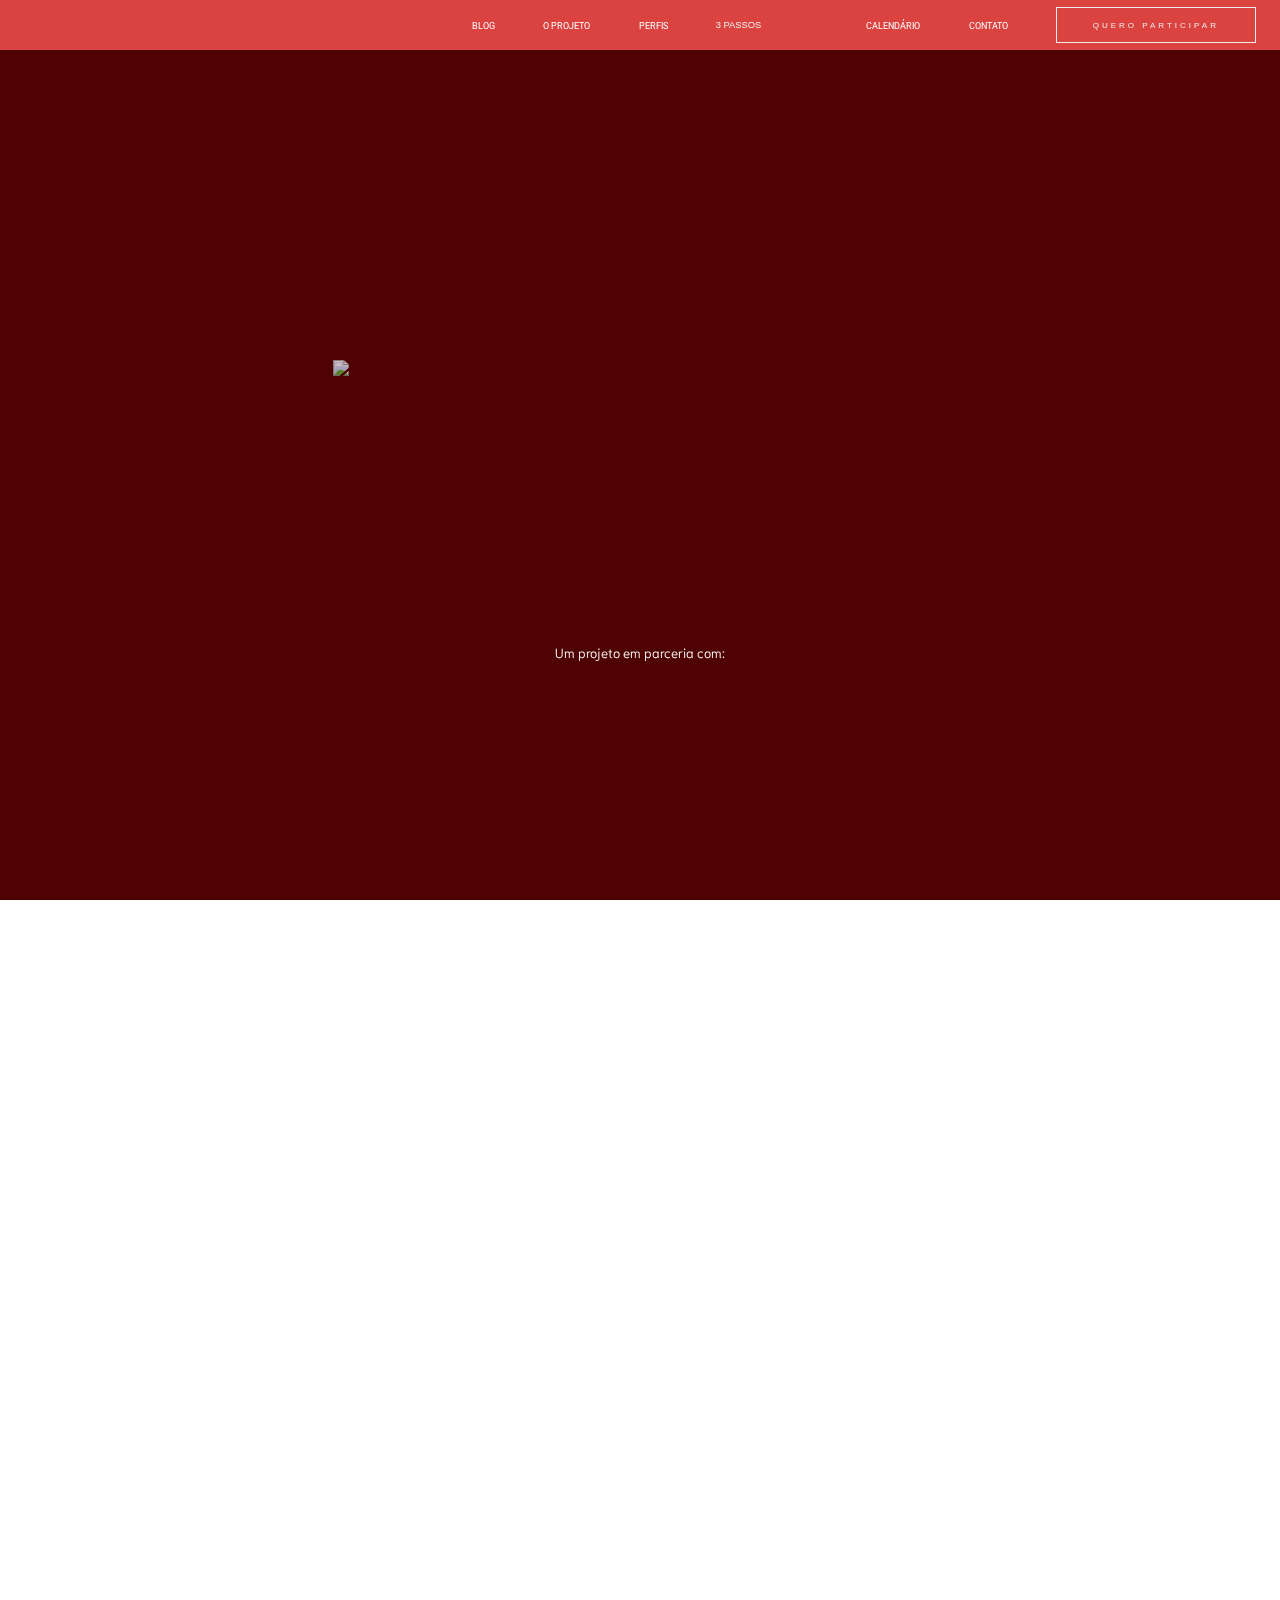
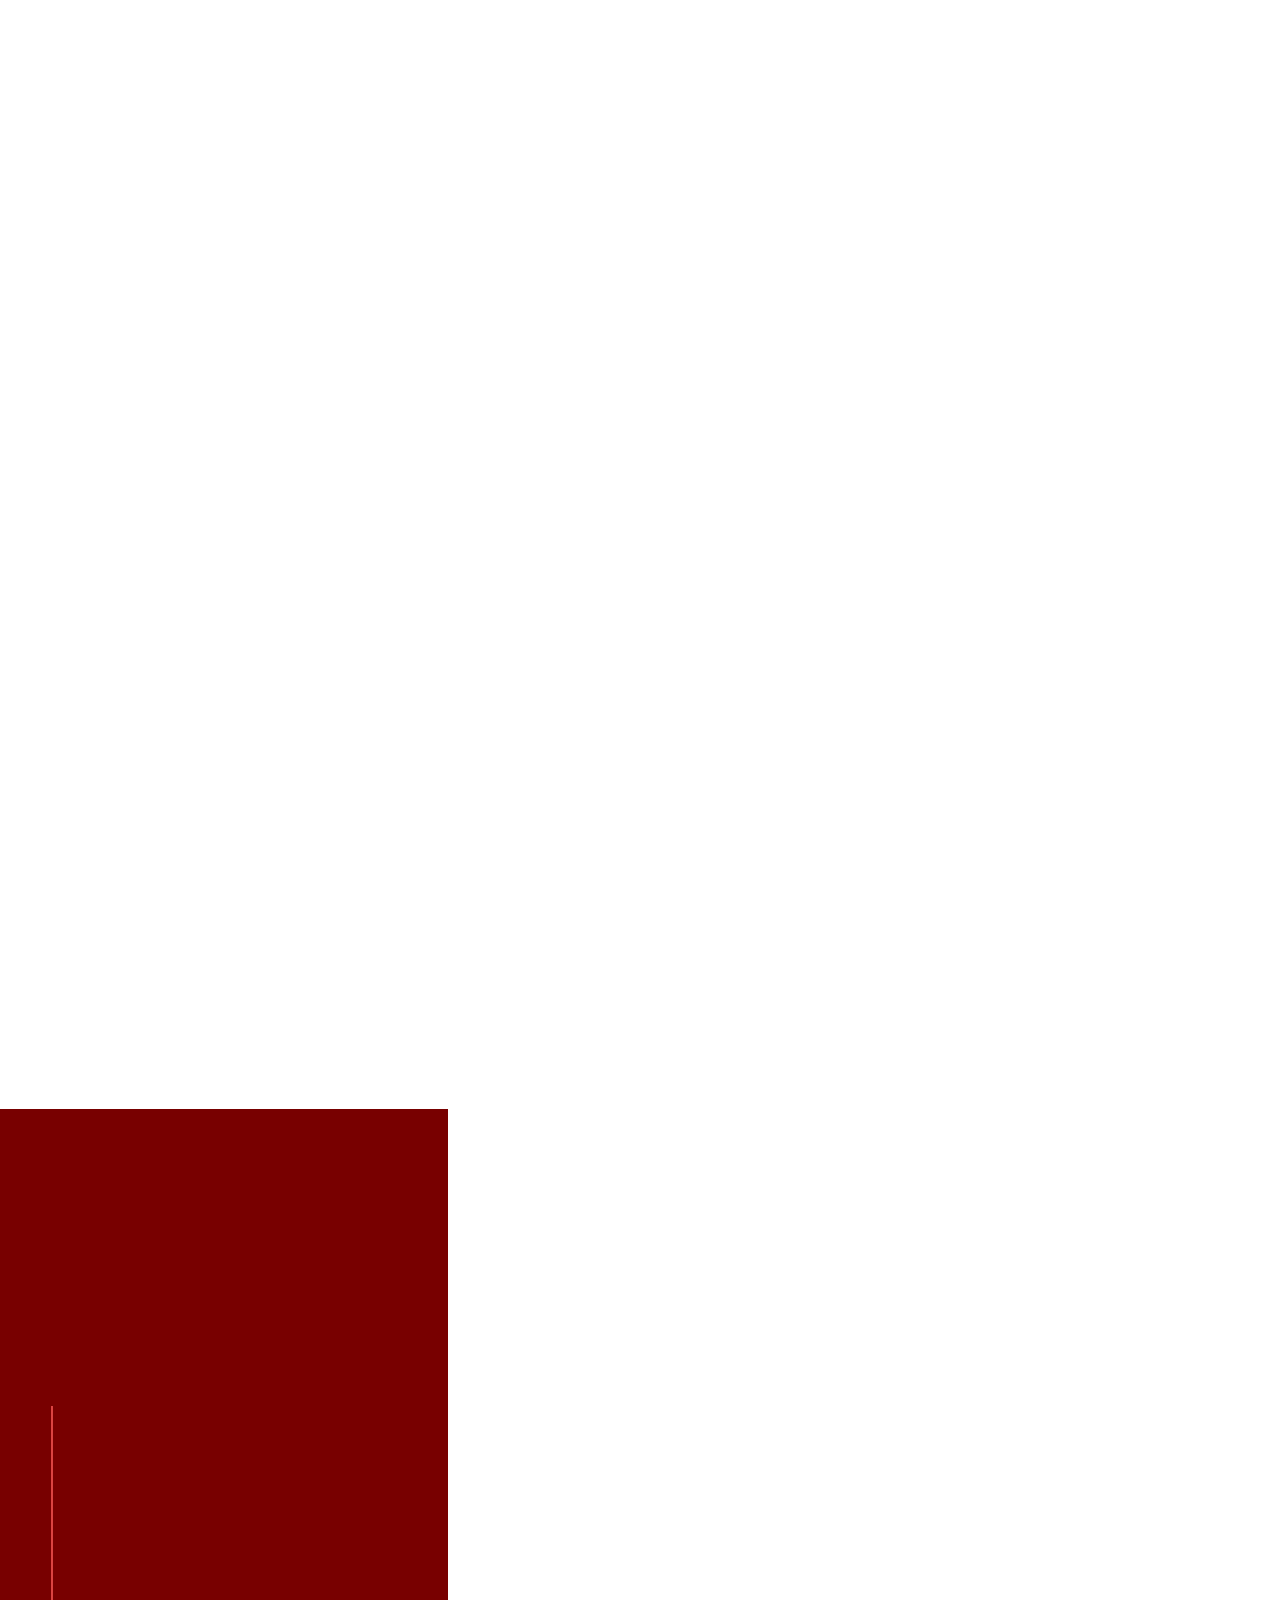
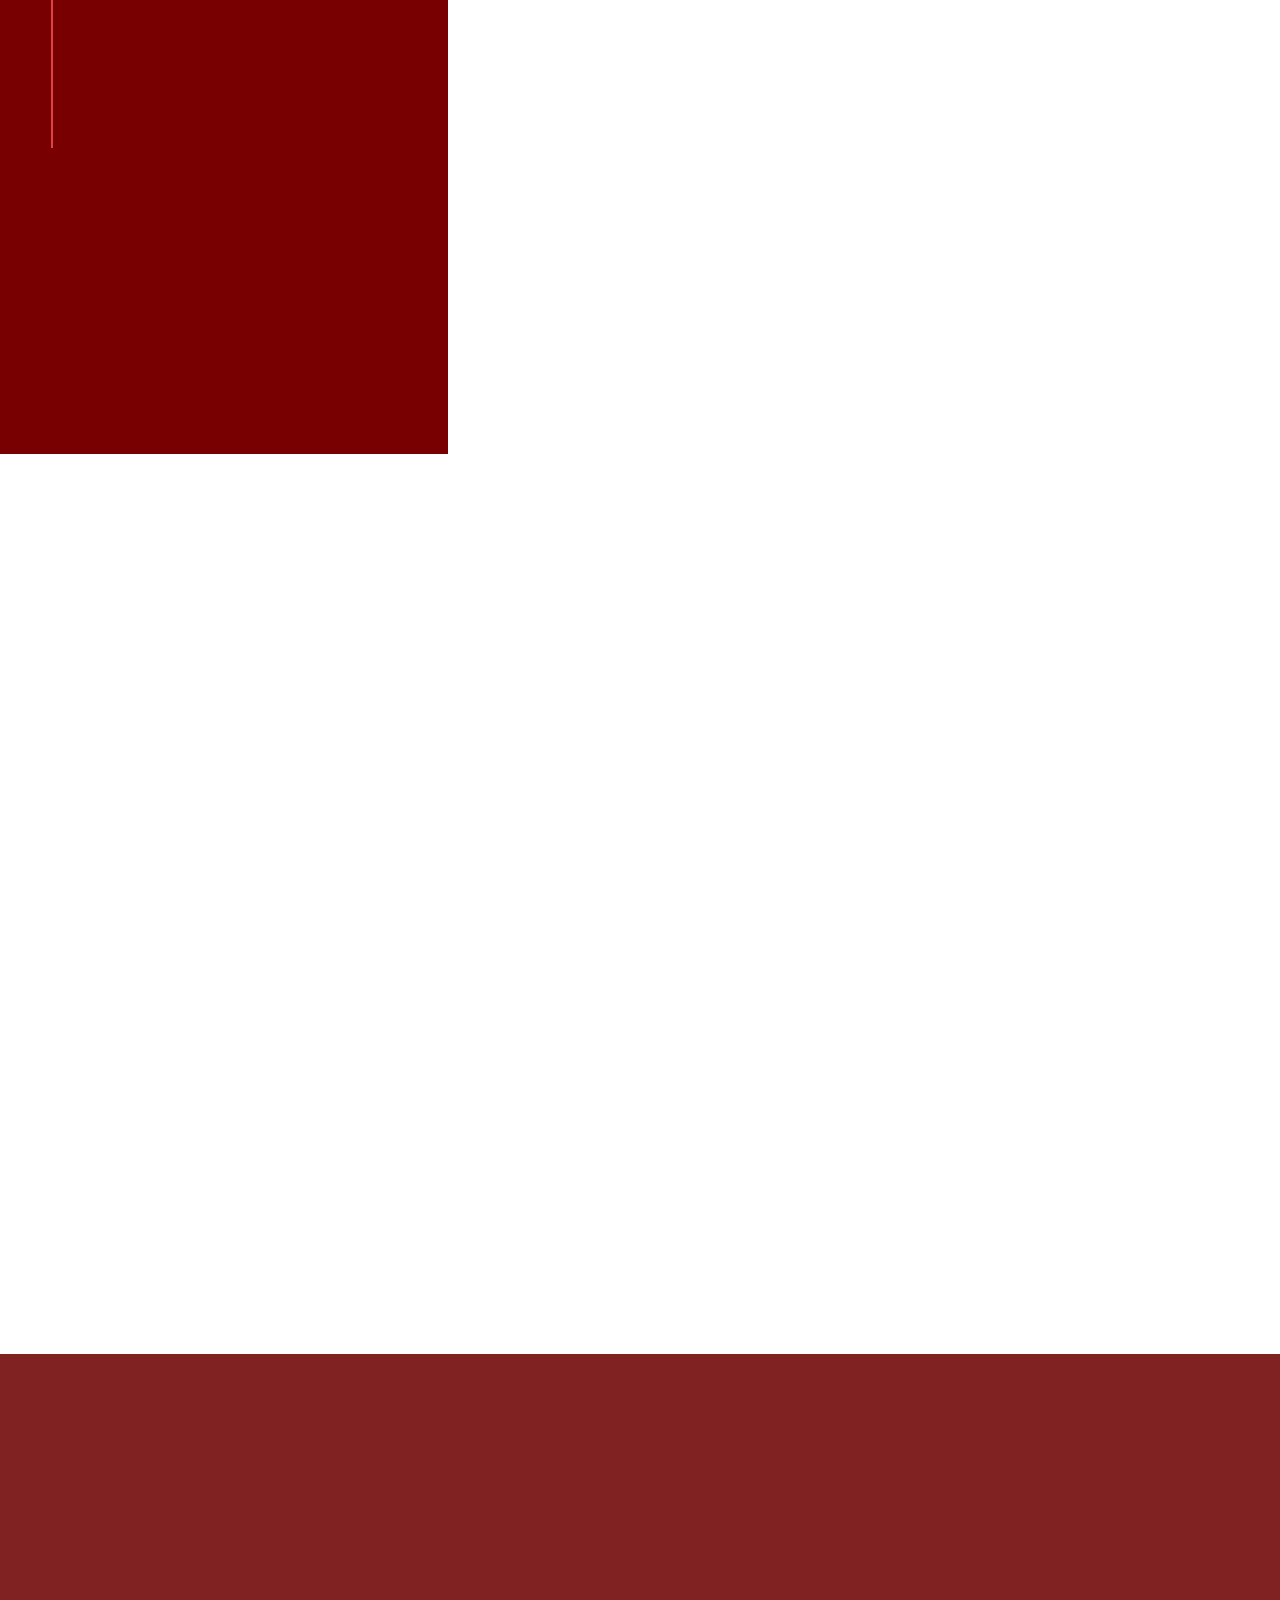
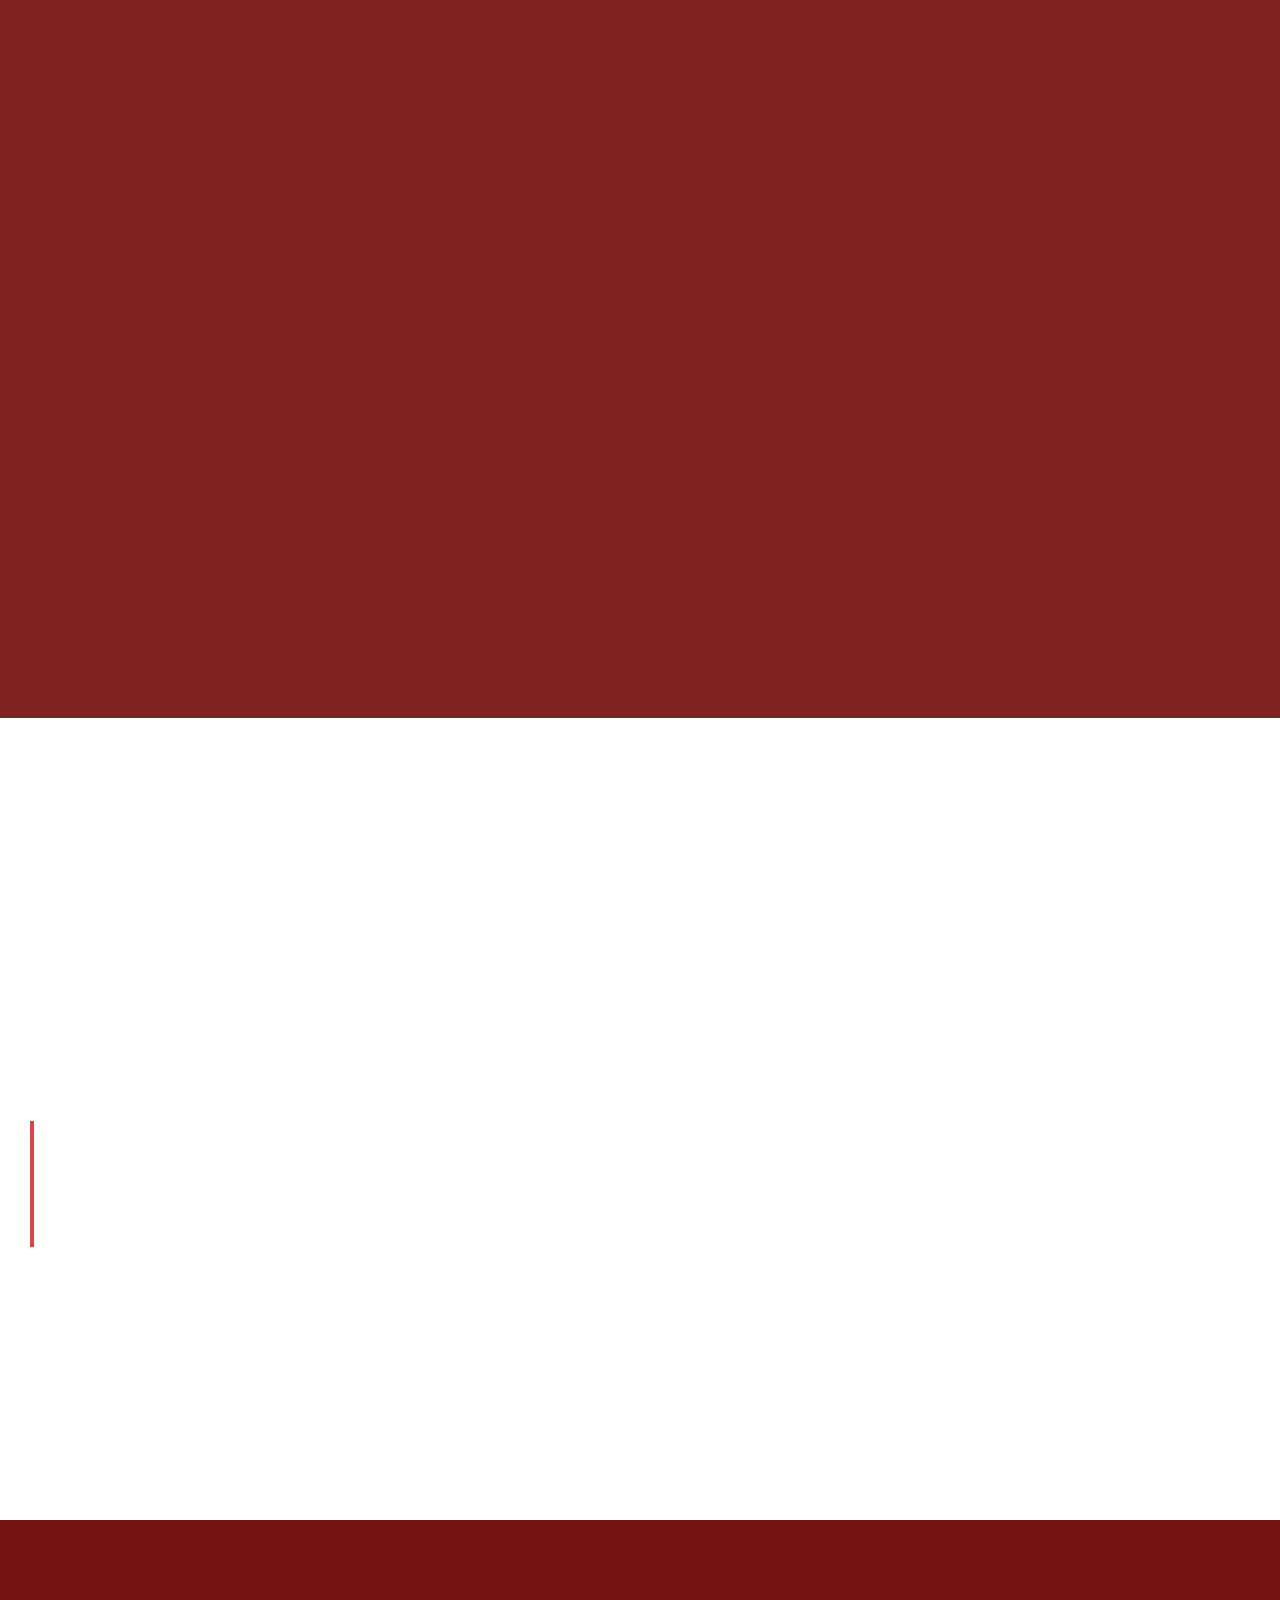
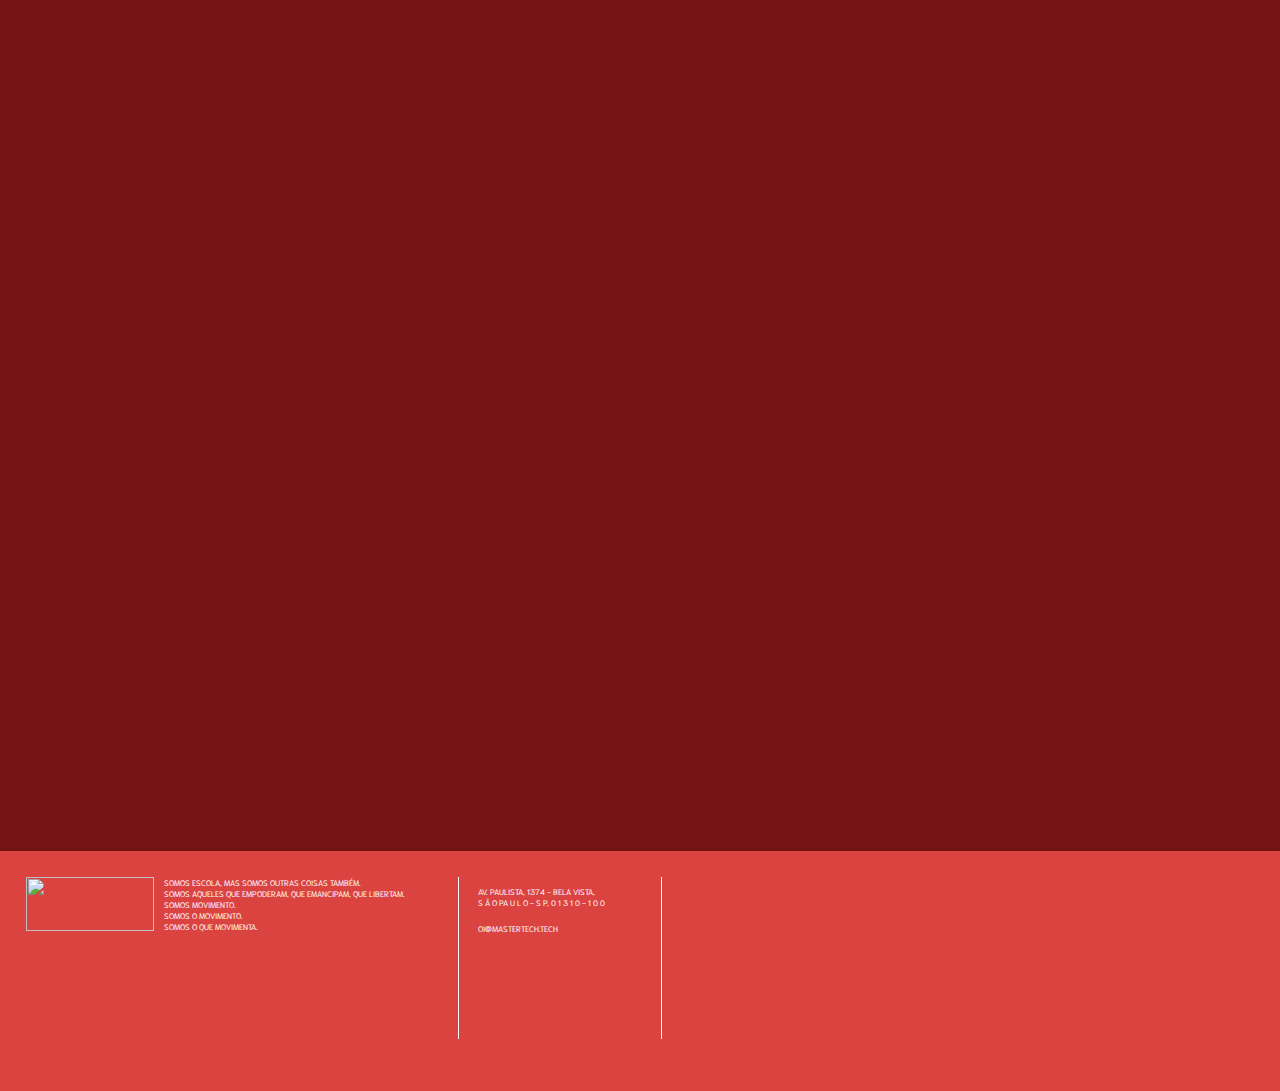
==== commit d93ac796: "atualizacoes" ====
--- a/index.html
+++ b/index.html
@@ -35,7 +35,7 @@
 				</div> 
 				<li data-aos="fade-left" data-aos-duration="3000"><a href="#calendario" onclick="toggleMenu()">CALENDÁRIO</a></li>
 				<li data-aos="fade-left" data-aos-duration="3000"><a href="#identidade" onclick="toggleMenu()">CONTATO</a></li>
-				<button  id="menu__btn" data-aos="fade-left" data-aos-duration="3000" onclick="toggleMenu()">QUERO PARTICIPAR</button>	
+				<a href="#identidade"><button  id="menu__btn" data-aos="fade-left" data-aos-duration="3000" onclick="toggleMenu()">QUERO PARTICIPAR</button></a>	
 			</ul>
 		</nav>
 
@@ -43,7 +43,9 @@
 
 
 		<main id="home">
-			<a style="position: relative; bottom: 3vw;" onClick="homeAnimation()"><img id="home-btn" src="./img/arrow.svg" alt="" data-aos="zoom-out-up" data-aos-duration="1500"></a>	
+		<!--	<a style="position: relative; bottom: 3vw;" onClick="homeAnimation()"><img id="home-btn" src="./img/arrow.svg" alt="" data-aos="zoom-out-up" data-aos-duration="1500"></a> -->
+			<p id="patrocinio" style="color: white;">Um projeto em parceria com:</p>
+			<i id="logo-patrocinio" class="far fa-eye"></i>
 				<div class="content">
 					<div class="glitch">
 						<div class="glitch__img"></div>
@@ -182,7 +184,7 @@
 			</div>
 			<div id="sistema__b" data-aos="fade-up" data-aos-duration="2000">
 				<img class="infografico" src="img/info.svg">
-				<button>VER CALENDÁRIO</button>
+				<a href="#calendario"><button>VER CALENDÁRIO</button></a>
 			</div>
 		</section>	
 
@@ -228,6 +230,11 @@
 				
 			<svg class="calendar" id="calendario__meses" version="1.1" id="Layer_1" xmlns="http://www.w3.org/2000/svg" xmlns:xlink="http://www.w3.org/1999/xlink" x="0px" y="0px"
 				viewBox="0 0 1818.2 1152.1" style="enable-background:new 0 0 1818.2 1152.1;" xml:space="preserve" data-aos="fade-up" data-aos-duration="2000">
+
+				<defs>
+					<style type="text/css">@import url('https://fonts.googleapis.com/css?family=Anton|Jura|Niramit|Roboto:200,300,400,700');</style>
+				</defs>
+
 		   <style type="text/css">
 			.cst0{fill:#FFFFFF;}
 			.cst1{font-family:'Roboto-BoldCondensed';}
@@ -239,53 +246,53 @@
 			.cst7{opacity:0.4;fill:none;stroke:#FFFFFF;stroke-width:4;stroke-miterlimit:10;}
 		   </style>
 		   <g>
-			   <text transform="matrix(0.544 -0.8391 0.8391 0.544 80.2271 208.1519)" class="cst0 cst1 cst2 cst3">JAN</text>
+			   <text style="font-family: Roboto, sans-serif" transform="matrix(0.544 -0.8391 0.8391 0.544 80.2271 208.1519)" class="cst0 cst1 cst2 cst3">JAN</text>
 		   </g>
 		   <line class="cst4" x1="91.1" y1="238.3" x2="1718.8" y2="238.6"/>
 		   <circle class="cst0" cx="89.1" cy="238.3" r="12.5"/>
 		   <g>
-			   <text transform="matrix(0.544 -0.8391 0.8391 0.544 228.3013 208.1528)" class="cst0 cst1 cst2 cst3">FEV</text>
+			   <text style="font-family: Roboto, sans-serif" transform="matrix(0.544 -0.8391 0.8391 0.544 228.3013 208.1528)" class="cst0 cst1 cst2 cst3">FEV</text>
 		   </g>
 		   <ellipse transform="matrix(0.9999 -1.626744e-02 1.626744e-02 0.9999 -3.8447 3.889)" class="cst0" cx="237.1" cy="238.3" rx="12.5" ry="12.5"/>
 		   <g>
-			   <text transform="matrix(0.544 -0.8391 0.8391 0.544 376.3727 208.1524)" class="cst0 cst1 cst2 cst3">MAR</text>
+			   <text style="font-family: Roboto, sans-serif" transform="matrix(0.544 -0.8391 0.8391 0.544 376.3727 208.1524)" class="cst0 cst1 cst2 cst3">MAR</text>
 		   </g>
 		   <path class="cst0" d="M402.5,238.6c0.4,6.9-6.9,12.4-16.5,12.2c-9.6-0.2-17.7-6-18.1-12.9c-0.4-6.9,6.9-12.4,16.5-12.2
 			   C394,225.9,402.1,231.7,402.5,238.6z"/>
 		   <g>
-			   <text transform="matrix(0.544 -0.8391 0.8391 0.544 524.4453 208.1521)" class="cst0 cst1 cst2 cst3">ABR</text>
+			   <text style="font-family: Roboto, sans-serif" transform="matrix(0.544 -0.8391 0.8391 0.544 524.4453 208.1521)" class="cst0 cst1 cst2 cst3">ABR</text>
 		   </g>
 		   <ellipse transform="matrix(0.9999 -1.626744e-02 1.626744e-02 0.9999 -3.8055 8.7065)" class="cst0" cx="533.3" cy="238.3" rx="12.5" ry="12.5"/>
 		   <g>
-			   <text transform="matrix(0.544 -0.8391 0.8391 0.544 672.5178 208.1519)" class="cst0 cst1 cst2 cst3">MAI</text>
+			   <text style="font-family: Roboto, sans-serif" transform="matrix(0.544 -0.8391 0.8391 0.544 672.5178 208.1519)" class="cst0 cst1 cst2 cst3">MAI</text>
 		   </g>
 		   <ellipse transform="matrix(0.9999 -1.626744e-02 1.626744e-02 0.9999 -3.7859 11.1152)" class="cst0" cx="681.3" cy="238.3" rx="12.5" ry="12.5"/>
 		   <g>
-			   <text transform="matrix(0.544 -0.8391 0.8391 0.544 820.5898 208.1525)" class="cst0 cst1 cst2 cst3">JUN</text>
+			   <text style="font-family: Roboto, sans-serif" transform="matrix(0.544 -0.8391 0.8391 0.544 820.5898 208.1525)" class="cst0 cst1 cst2 cst3">JUN</text>
 		   </g>
 		   <ellipse transform="matrix(0.9999 -1.626744e-02 1.626744e-02 0.9999 -3.7663 13.524)" class="cst0" cx="829.4" cy="238.3" rx="12.5" ry="12.5"/>
 		   <g>
-			   <text transform="matrix(0.544 -0.8391 0.8391 0.544 968.661 208.1525)" class="cst0 cst1 cst2 cst3">JUL</text>
+			   <text style="font-family: Roboto, sans-serif" transform="matrix(0.544 -0.8391 0.8391 0.544 968.661 208.1525)" class="cst0 cst1 cst2 cst3">JUL</text>
 		   </g>
 		   <ellipse transform="matrix(0.9999 -1.626744e-02 1.626744e-02 0.9999 -3.7467 15.9327)" class="cst0" cx="977.5" cy="238.3" rx="12.5" ry="12.5"/>
 		   <g>
-			   <text transform="matrix(0.544 -0.8391 0.8391 0.544 1116.733 208.1513)" class="cst0 cst1 cst2 cst3">AGO</text>
+			   <text style="font-family: Roboto, sans-serif" transform="matrix(0.544 -0.8391 0.8391 0.544 1116.733 208.1513)" class="cst0 cst1 cst2 cst3">AGO</text>
 		   </g>
 		   <ellipse transform="matrix(0.9999 -1.626744e-02 1.626744e-02 0.9999 -3.7271 18.3415)" class="cst0" cx="1125.6" cy="238.3" rx="12.5" ry="12.5"/>
 		   <g>
-			   <text transform="matrix(0.544 -0.8391 0.8391 0.544 1264.8058 208.1524)" class="cst0 cst1 cst2 cst3">SET</text>
+			   <text style="font-family: Roboto, sans-serif" transform="matrix(0.544 -0.8391 0.8391 0.544 1264.8058 208.1524)" class="cst0 cst1 cst2 cst3">SET</text>
 		   </g>
 		   <ellipse transform="matrix(0.9999 -1.626744e-02 1.626744e-02 0.9999 -3.7075 20.7502)" class="cst0" cx="1273.6" cy="238.3" rx="12.5" ry="12.5"/>
 		   <g>
-			   <text transform="matrix(0.544 -0.8391 0.8391 0.544 1412.8782 208.1526)" class="cst0 cst1 cst2 cst3">OUT</text>
+			   <text style="font-family: Roboto, sans-serif" transform="matrix(0.544 -0.8391 0.8391 0.544 1412.8782 208.1526)" class="cst0 cst1 cst2 cst3">OUT</text>
 		   </g>
 		   <ellipse transform="matrix(0.9999 -1.626744e-02 1.626744e-02 0.9999 -3.6879 23.159)" class="cst0" cx="1421.7" cy="238.3" rx="12.5" ry="12.5"/>
 		   <g>
-			   <text transform="matrix(0.544 -0.8391 0.8391 0.544 1560.9498 208.1518)" class="cst0 cst1 cst2 cst3">NOV</text>
+			   <text style="font-family: Roboto, sans-serif" transform="matrix(0.544 -0.8391 0.8391 0.544 1560.9498 208.1518)" class="cst0 cst1 cst2 cst3">NOV</text>
 		   </g>
 		   <ellipse transform="matrix(0.9999 -1.626744e-02 1.626744e-02 0.9999 -3.6683 25.5677)" class="cst0" cx="1569.8" cy="238.3" rx="12.5" ry="12.5"/>
 		   <g>
-			   <text transform="matrix(0.544 -0.8391 0.8391 0.544 1709.0221 208.152)" class="cst0 cst1 cst2 cst3">DEZ</text>
+			   <text style="font-family: Roboto, sans-serif" transform="matrix(0.544 -0.8391 0.8391 0.544 1709.0221 208.152)" class="cst0 cst1 cst2 cst3">DEZ</text>
 		   </g>
 		   <ellipse transform="matrix(0.9999 -1.626744e-02 1.626744e-02 0.9999 -3.6487 27.9765)" class="cst0" cx="1717.8" cy="238.3" rx="12.5" ry="12.5"/>
 		   <g class="cst5">
@@ -309,7 +316,6 @@
 					<svg height="210" width="500">
   						<line x1="0" y1="0" x2="118" y2="200" style="stroke:rgb(255,0,0);stroke-width:2" />
 					</svg>
-					<p class="calendario__box__a__p">2019</p>
 				</div>
 				<div class="calendario__box__b">
 					<div>
@@ -363,13 +369,14 @@
 
 					<div class="identidade__form__b__c">
 						<h2>QUER CONTAR A SUA HISTÓRIA?</h2>
-						<a><button>SIM</button></a>
-						<a><button>NÃO</button></a>
+						<a  onclick="history()"><button id="yes">SIM</button></a>
+						<a id="no" onclick="deactivateHistory()"><button>NÃO</button></a>
+						<textarea id="texto" placeholder="conte aqui sua historia." name="conte sua história" id="" cols="30" rows="10"></textarea>
 					</div>
 					
 					<div class="identidade__form__b__b">
 						<button>ENVIAR FORMULÁRIO</button>
-					</div>	
+					</div>
 				</div>
 			</section>
 			
--- a/css/style.css
+++ b/css/style.css
@@ -35,6 +35,10 @@
   transition: .5s;
 }
 
+.mulheres__b button:hover {
+  background-color: #780000;
+}
+
 button.dropbtn.aos-init.aos-animate {
   border: none;
 }
@@ -76,6 +80,22 @@
   margin-bottom: 3vh;
   border-top: 1px solid white;
   padding-top: 1vh;
+}
+
+p#patrocinio {
+  position: absolute;
+  top: 70vh;
+  left: auto;
+  z-index: 1001;
+  font-weight: 300;
+  /* margin-top: 42vh; */
+}
+
+#logo-patrocinio {
+  position: absolute;
+  top: 77vh;
+  left: auto;
+  z-index: 1001;
 }
 
 .footer__a div {
@@ -617,10 +637,9 @@
 }
 
 .calendario__box__a {
-  max-width: 57vw;
   height: 10vh;
-  padding: 1em;
-  /* border-right: 2px solid white; */
+  padding-top: 3vh;
+  padding-left: 2vw;
   border-bottom: 2px solid white;
 }
 
@@ -832,6 +851,22 @@
 section#ecos__do__sistema img {
   width: 20vw;
   height: 20vh;
+}
+
+
+textarea {
+  display: none;
+  width: 82.8vw;
+  height: 36vh;
+  background: transparent;
+  border: 1px solid white;
+  color: white;
+  padding: 2vw;
+}
+
+::-webkit-input-placeholder ,::-moz-placeholder, :-ms-input-placeholder, :-moz-placeholder  { /* Chrome/Opera/Safari */
+  color: #bdbdbd;
+  opacity: .8;
 }
 
 
@@ -1713,6 +1748,7 @@
   display: flex;
   justify-content: flex-start;
   padding: 2em;
+  height: 100vh;
 }
 
 
@@ -1823,7 +1859,12 @@
 margin-top: 2em;
 }
 
+
+
+
 @media screen and (max-width: 768px) {
+
+
 
   .menu {
     display: none;
@@ -1847,9 +1888,20 @@
   @media screen and (min-width: 768px) {
 
 
+    textarea {
+      width: 48.8vw;
+      height: 50vh;
+    }
+  
+
+    .calendario__box__b p {
+      margin-right: 5vw;
+    }
+
+
     .ecos__do__sistema__title {
       width: 20vw;
-      margin-top: 4vh;
+      margin-top: 14vh;
     }
     nav img {
       width: 2.7vw;
@@ -1923,7 +1975,7 @@
 
     .dropdown .dropbtn {
       border: none;
-      width: 7vw;
+      width: 8vw;
       letter-spacing: 0px;
       font-size: 7pt;
       margin-bottom: 0px;
@@ -1955,7 +2007,7 @@
     }
 
     .calendario__box__b__data {
-      width: 15vw;
+      width: 6vw;
     }
 
     p.ecos__do__sistema__main_text {
@@ -2136,7 +2188,8 @@
 .mulheres__b__p, .mulheres__b__p__b  {
   width: 56vw;
   margin-right: 2vw;
-  font-size: 19pt;
+  font-size: 14pt;
+  margin-top: 5px;
 }
 
 
@@ -2180,6 +2233,7 @@
 
   .calendario__box h2:nth-child(1) {
     margin-left: 1em;
+    margin-right: 6vw;
   }
 
   svg#calendario__info {
@@ -2219,7 +2273,7 @@
 
 section#calendario {
   align-items: center;
-  padding-top: 5vh;
+  padding-top: 12vh;
   background-image: url('../img/calendario_bg.svg');
 }
 
@@ -2227,6 +2281,8 @@
     width: 60%;
     height: 100vh;
   }
+
+
 
 
   .ecos__do__sistema__title {
@@ -2254,6 +2310,7 @@
 section#idenditade {
   height: 100vh;
   align-items: center;
+  
 }
 
 .calendario__box__a  h1{
